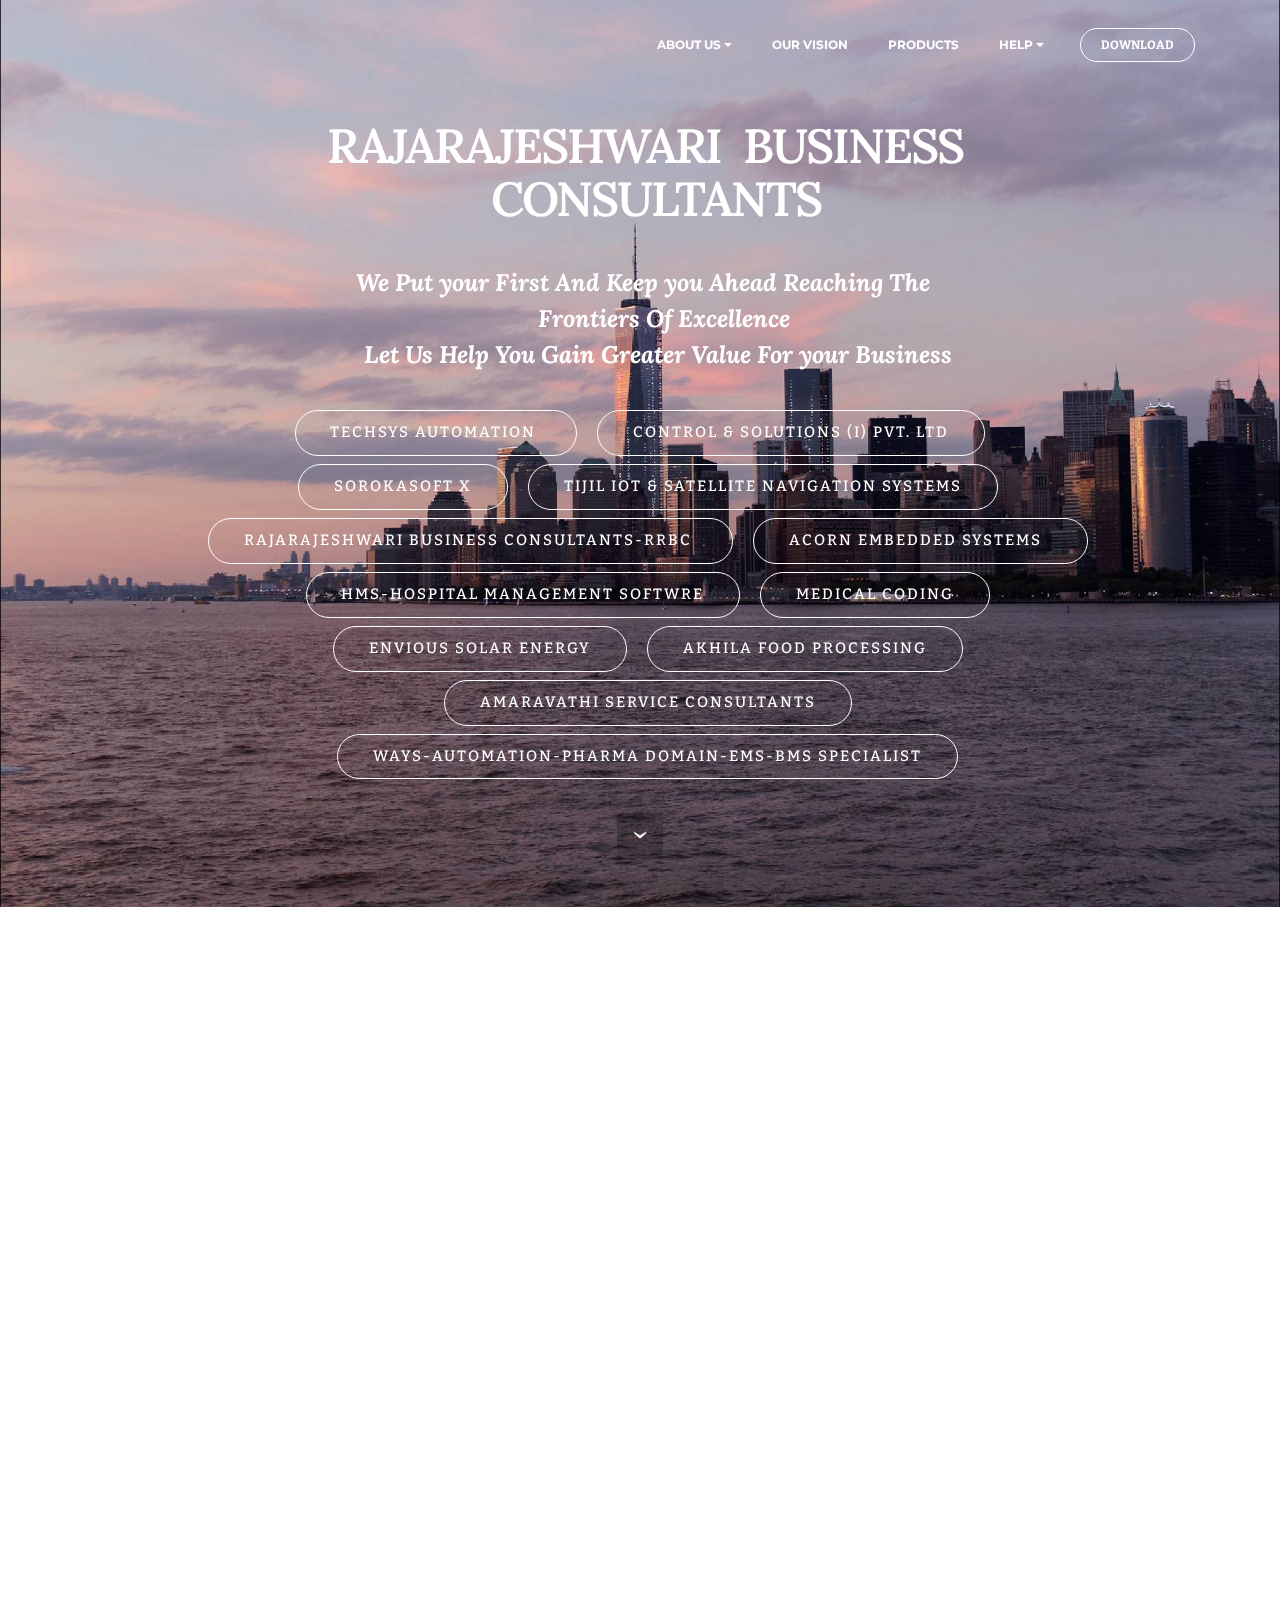
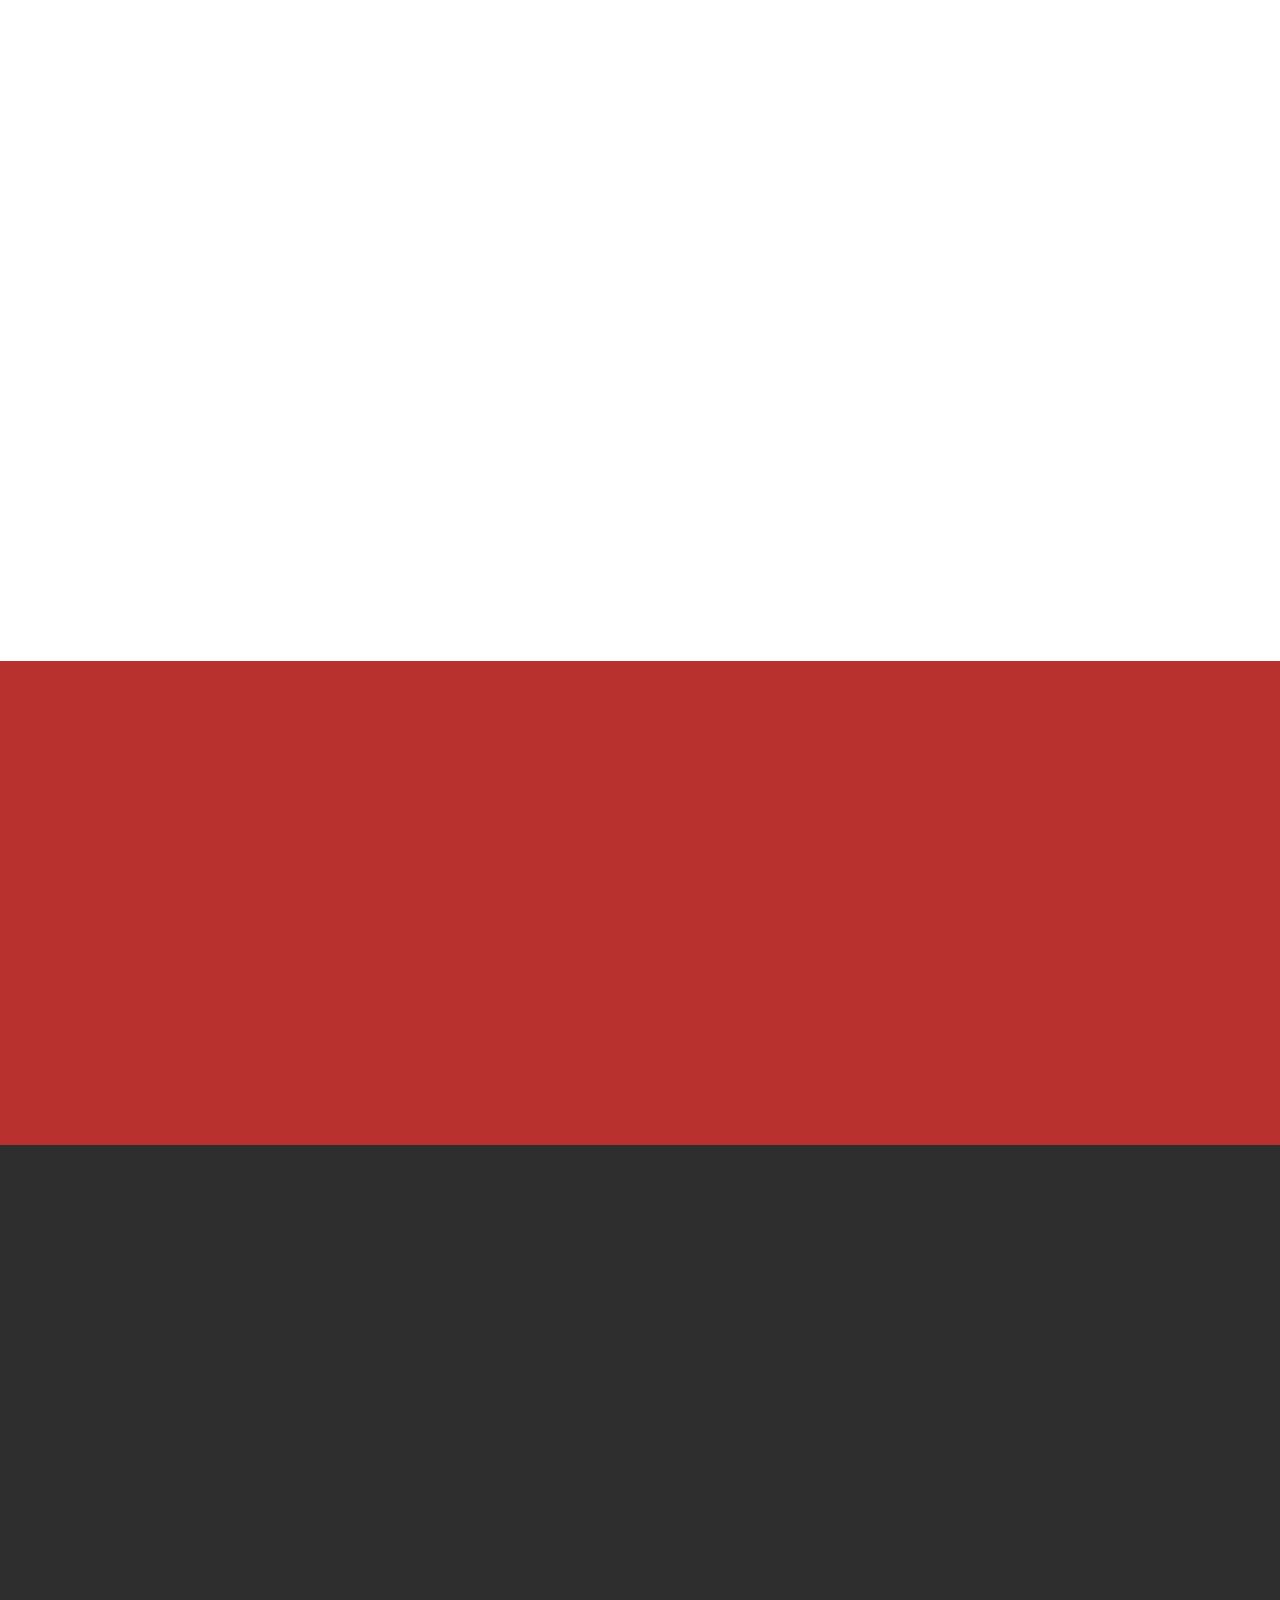
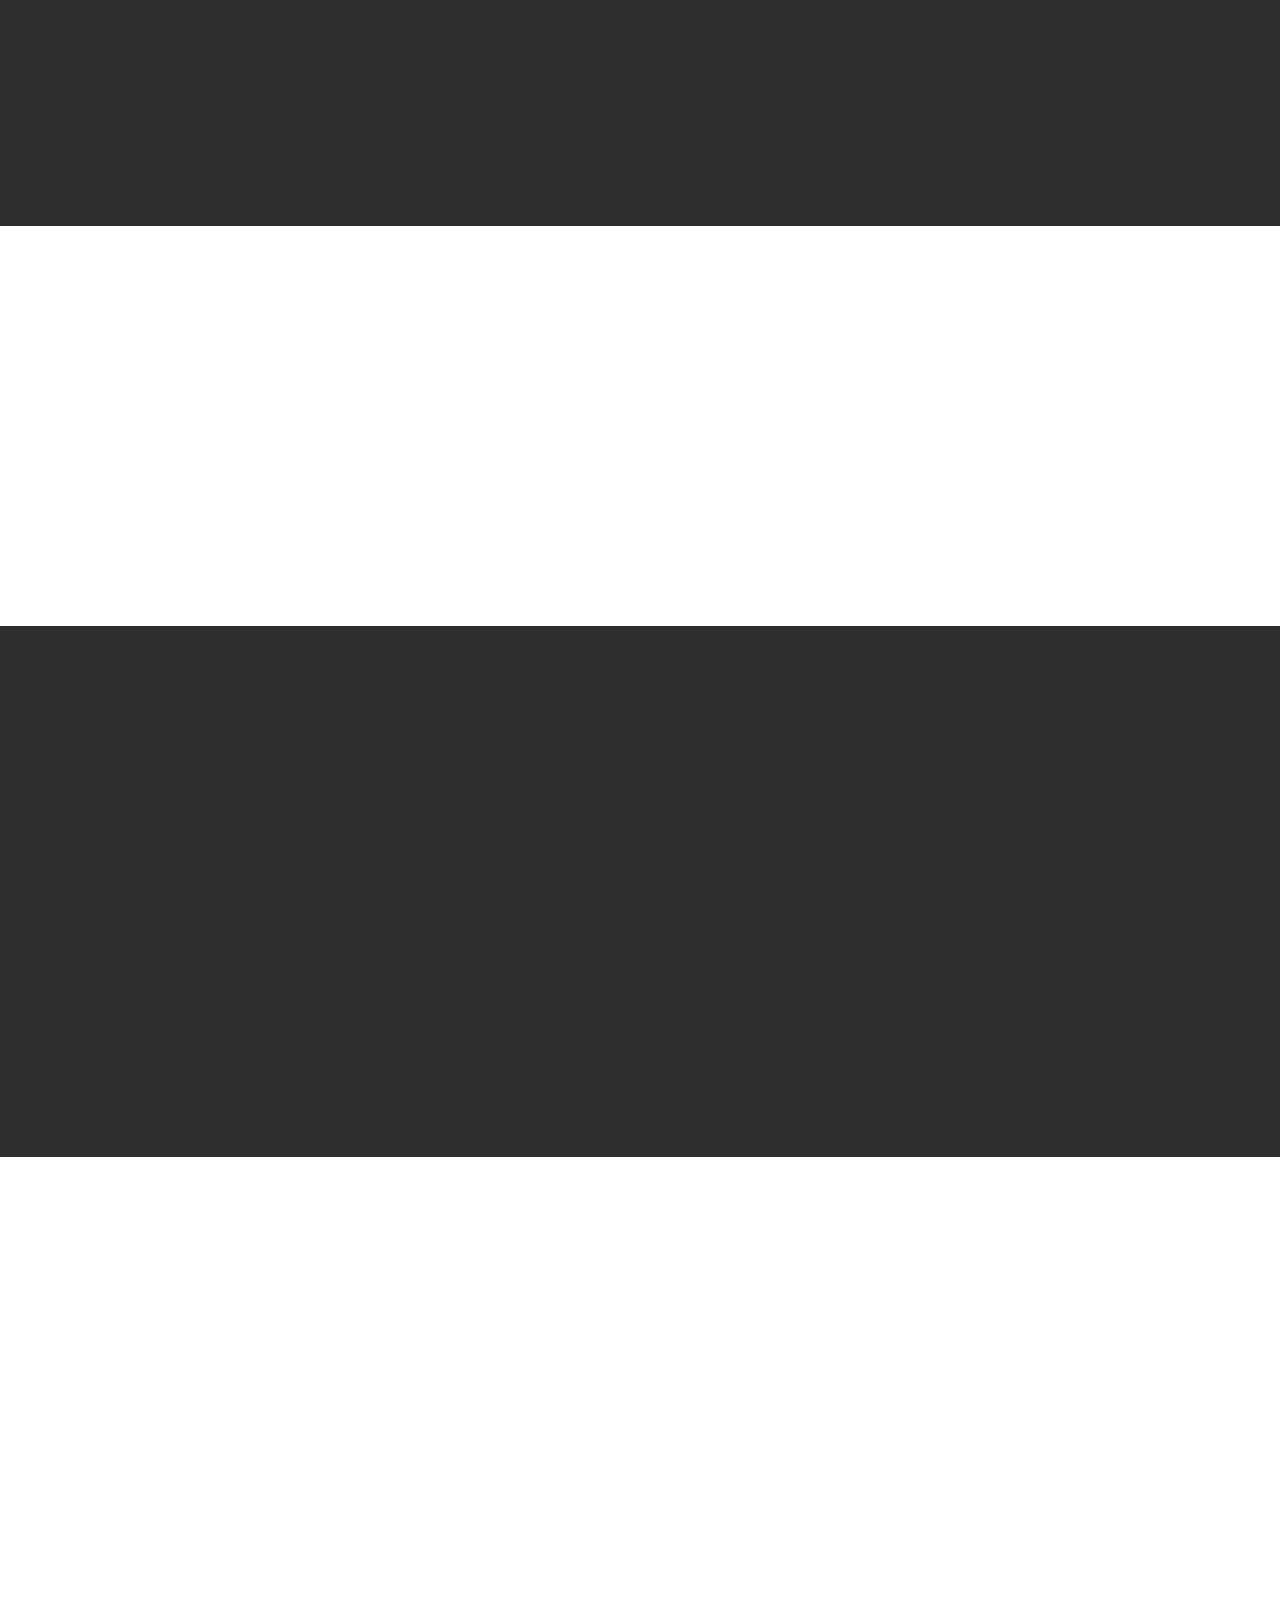
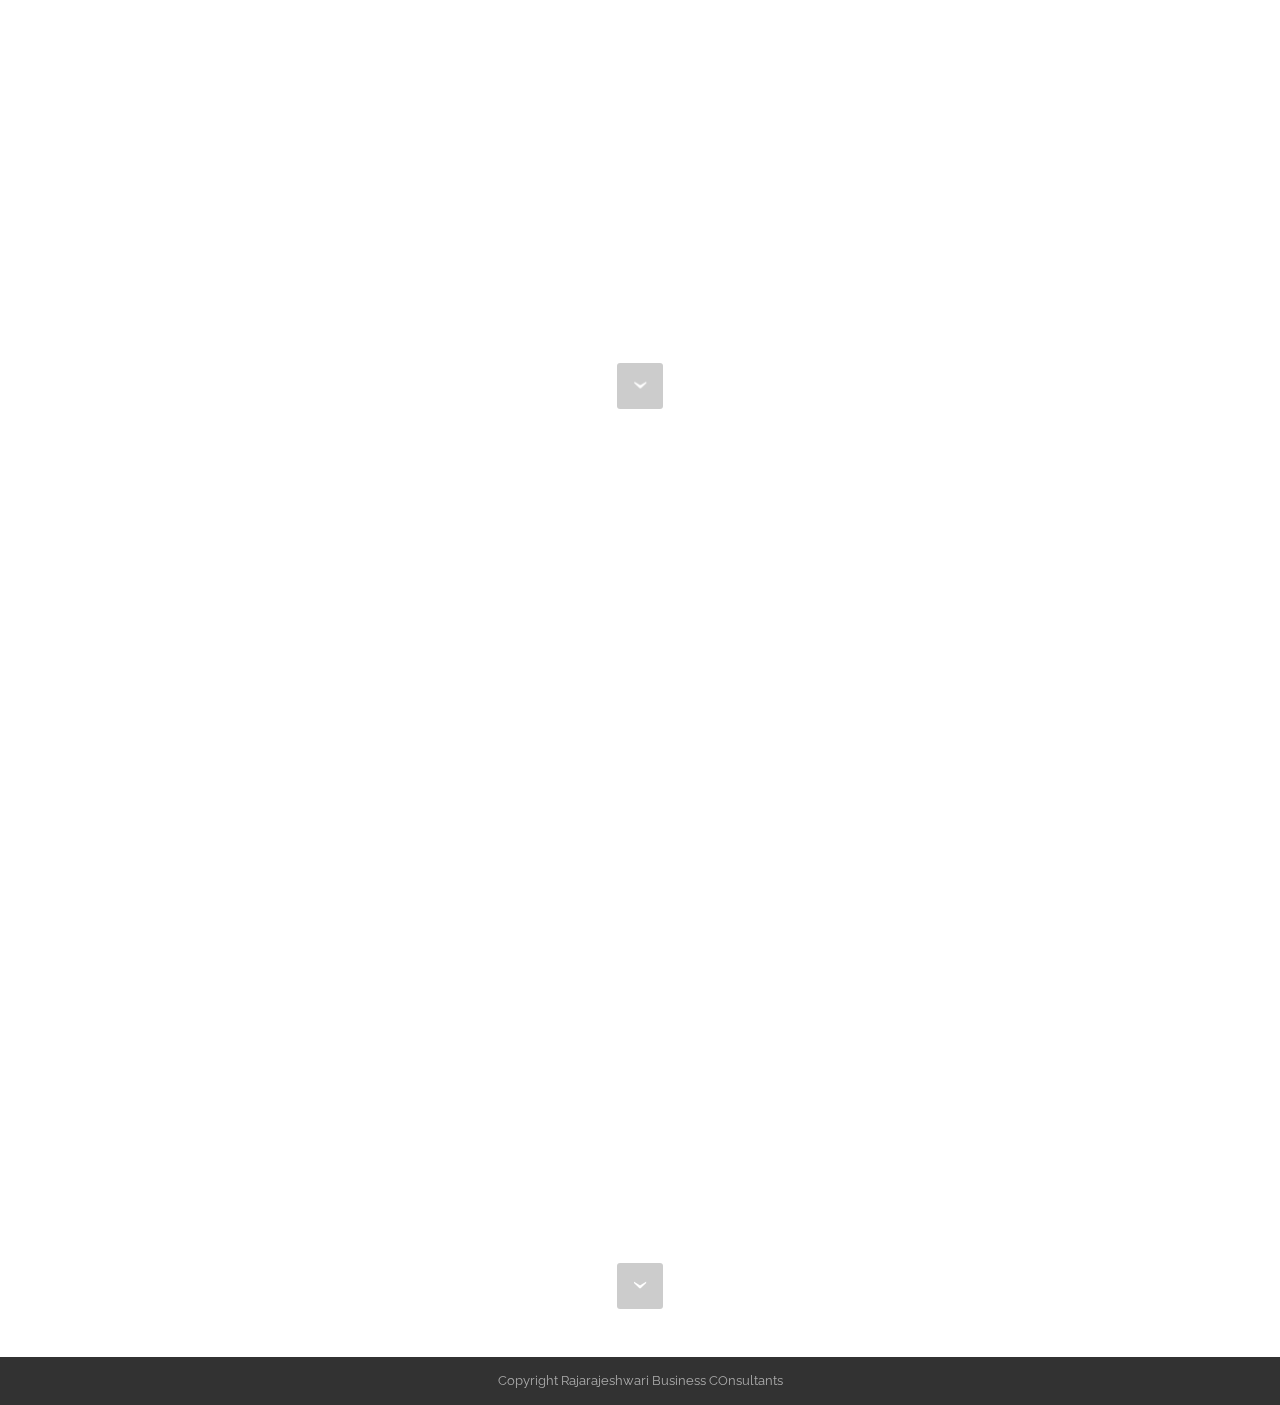
==== index.html @ 105529f9 "create github pages" ====
<!DOCTYPE html>
<html>
<head>
  <!-- Site made with Mobirise Website Builder v3.12.1, https://mobirise.com -->
  <meta charset="UTF-8">
  <meta http-equiv="X-UA-Compatible" content="IE=edge">
  <meta name="generator" content="Mobirise v3.12.1, mobirise.com">
  <meta name="viewport" content="width=device-width, initial-scale=1">
  <link rel="shortcut icon" href="assets/images/create-thumb1111-128x89.png" type="image/x-icon">
  <meta name="description" content="">
  
  <link rel="stylesheet" href="https://fonts.googleapis.com/css?family=Lora:400,700,400italic,700italic&amp;subset=latin">
  <link rel="stylesheet" href="https://fonts.googleapis.com/css?family=Montserrat:400,700">
  <link rel="stylesheet" href="https://fonts.googleapis.com/css?family=Raleway:100,100i,200,200i,300,300i,400,400i,500,500i,600,600i,700,700i,800,800i,900,900i">
  <link rel="stylesheet" href="assets/bootstrap-material-design-font/css/material.css">
  <link rel="stylesheet" href="assets/et-line-font-plugin/style.css">
  <link rel="stylesheet" href="assets/tether/tether.min.css">
  <link rel="stylesheet" href="assets/bootstrap/css/bootstrap.min.css">
  <link rel="stylesheet" href="assets/animate.css/animate.min.css">
  <link rel="stylesheet" href="assets/dropdown/css/style.css">
  <link rel="stylesheet" href="assets/theme/css/style.css">
  <link rel="stylesheet" href="assets/theme/css/style-rtl.css">
  <link rel="stylesheet" href="assets/mobirise/css/mbr-additional.css" type="text/css">
  
  
  
</head>
<body class="rtl">
<section id="menu-29">

    <nav class="navbar navbar-dropdown bg-color transparent navbar-fixed-top">
        <div class="container">

            <div class="mbr-table">
                
                <div class="mbr-table-cell">

                    <button class="navbar-toggler pull-xs-right hidden-md-up" type="button" data-toggle="collapse" data-target="#exCollapsingNavbar">
                        <div class="hamburger-icon"></div>
                    </button>

                    <ul class="nav-dropdown collapse pull-xs-right nav navbar-nav navbar-toggleable-sm" id="exCollapsingNavbar"><li class="nav-item"><a class="nav-link link" href="https://mobirise.com/"></a></li><li class="nav-item dropdown"><a class="nav-link link dropdown-toggle" data-toggle="dropdown-submenu" href="http://rrhrbc.blogspot.in/" aria-expanded="false">ABOUT US</a><div class="dropdown-menu"><a class="dropdown-item" href="http://rrhrbc.blogspot.in/" target="_blank">ABOUT US</a><div class="dropdown"><a class="dropdown-item dropdown-toggle" data-toggle="dropdown-submenu" href="https://mobirise.com/" aria-expanded="false">SERVICES</a><div class="dropdown-menu dropdown-submenu"><a class="dropdown-item" href="http://rrhrbc.blogspot.in/p/embedded-computing.html" target="_blank">SERVICE AND SUPPORT</a></div></div><a class="dropdown-item" href="https://sites.google.com/a/sorokasoft.com/home-page/projects" target="_blank">PROJECTS</a></div></li><li class="nav-item"><a class="nav-link link" href="http://rrhrbc.blogspot.in/p/about-us.html" aria-expanded="false" target="_blank">OUR VISION</a></li><li class="nav-item"><a class="nav-link link" href="http://rrhrbc.blogspot.in/p/products.html" aria-expanded="false" target="_blank">PRODUCTS</a></li><li class="nav-item dropdown"><a class="nav-link link dropdown-toggle" data-toggle="dropdown-submenu" href="https://mobirise.com/" aria-expanded="false">HELP</a><div class="dropdown-menu"><a class="dropdown-item" href="http://rrhrbc.blogspot.in/p/contact-us.html" target="_blank">Contact us</a></div></li><li class="nav-item nav-btn"><a class="nav-link btn btn-white btn-white-outline" href="https://sites.google.com/a/sorokasoft.com/home-page/downloads">DOWNLOAD</a></li></ul>
                    <button hidden="" class="navbar-toggler navbar-close" type="button" data-toggle="collapse" data-target="#exCollapsingNavbar">
                        <div class="close-icon"></div>
                    </button>

                </div>
            </div>

        </div>
    </nav>

</section>

<section class="engine"><a rel="external" href="https://mobirise.com">Mobirise Website Maker</a></section><section class="mbr-section mbr-section-hero mbr-section-full mbr-parallax-background mbr-section-with-arrow" id="header1-2d" style="background-image: url(assets/images/mbr-1-2000x1498.jpg);">

    <div class="mbr-overlay" style="opacity: 0; background-color: rgb(71, 85, 119);"></div>

    <div class="mbr-table-cell">

        <div class="container">
            <div class="row">
                <div class="mbr-section col-md-10 col-md-offset-1 text-xs-center">

                    <h1 class="mbr-section-title display-1">RAJARAJESHWARI &nbsp;BUSINESS&nbsp;<br>CONSULTANTS &nbsp;&nbsp;</h1>
                    <p class="mbr-section-lead lead"><br><span style="font-size: 1.5rem; line-height: 1.5;"><strong>We Put your First And Keep you Ahead Reaching The</strong>&nbsp;</span><br><span style="font-size: 1.5rem; line-height: 1.5;"><strong>Frontiers Of Excellence</strong> &nbsp; &nbsp; &nbsp; &nbsp;</span><span style="font-size: 1.5rem; line-height: 1.5;"><br></span><span style="font-size: 1.5rem; line-height: 1.5;"><strong>&nbsp; &nbsp;Let Us Help You Gain Greater Value For your Business &nbsp; &nbsp; &nbsp; &nbsp;&nbsp;</strong></span><br></p>
                    <div class="mbr-section-btn">  <a class="btn btn-lg btn-white-outline btn-white" href="http://techsysautomationpltd.com " target="_blank">&nbsp;TECHSYS AUTOMATION</a> <a class="btn btn-lg btn-white-outline btn-white" href="http://csil.co.in/" target="_blank">CONTROL &amp; SOLUTIONS (I) PVT. LTD</a> <a class="btn btn-lg btn-white-outline btn-white" href="http://sorokasoft.com/transformed/" target="_blank">SOROKASOFT X</a>  <a class="btn btn-lg btn-white-outline btn-white" href="https://sites.google.com/view/tisns" target="_blank">TIJIL IOT &amp; SATELLITE NAVIGATION SYSTEMS</a>  <a class="btn btn-lg btn-white-outline btn-white" href="http://rrhrbc.blogspot.in/" target="_blank">&nbsp;RAJARAJESHWARI BUSINESS CONSULTANTS-RRBC</a> <a class="btn btn-lg btn-white-outline btn-white" href="https://acornembeddedsystems.com" target="_blank">&nbsp; ACORN EMBEDDED SYSTEMS</a>  <a class="btn btn-lg btn-white-outline btn-white" href="https://http://tijilhms.xyz/hospital/login1.php" target="_blank">HMS-HOSPITAL MANAGEMENT SOFTWRE</a> <a class="btn btn-lg btn-white-outline btn-white" href="http://www.enviousenergy.com/" target="_blank">MEDICAL CODING</a> <a class="btn btn-lg btn-white-outline btn-white" href="http://www.enviousenergy.com/" target="_blank">ENVIOUS SOLAR ENERGY</a>  <a class="btn btn-lg btn-white-outline btn-white" href="https://sites.google.com/view/akhilamangoprocessing/" target="_blank">AKHILA FOOD PROCESSING</a> <a class="btn btn-lg btn-white-outline btn-white" href="https://prashantg85.github.io/tijil/" target="_blank">AMARAVATHI SERVICE CONSULTANTS</a> <a class="btn btn-lg btn-white-outline btn-white" href="http://www.ways-automation.com/home.html" target="_blank">WAYS-AUTOMATION-PHARMA DOMAIN-EMS-BMS SPECIALIST</a>    </div>
                </div>
            </div>
        </div>
    </div>

    <div class="mbr-arrow mbr-arrow-floating" aria-hidden="true"><a href="#features3-7"><i class="mbr-arrow-icon"></i></a></div>

</section>

<section class="mbr-cards mbr-section mbr-section-nopadding" id="features3-7" style="background-color: rgb(255, 255, 255);">

    

    <div class="mbr-cards-row row">
        <div class="mbr-cards-col col-xs-12 col-lg-3" style="padding-top: 80px; padding-bottom: 80px;">
            <div class="container">
              <div class="card cart-block">
                  <div class="card-img"><a href="http://rrhrbc.blogspot.in/p/products.html" target="_blank"><img src="assets/images/download-600x399.jpg" class="card-img-top"></a></div>
                  <div class="card-block">
                    <h4 class="card-title"></h4>
                    <h5 class="card-subtitle"><span style="font-style: normal;"><strong>Embedded Systems</strong></span></h5>
                    <p class="card-text">We an Engineering House that has been formed to provide complete solutions for Automation, Electrical and Instrumentation requirements of the various industries. We have strong experienced team in Engineering, Design and Implementation of Electrical, Automation and Software Applications.Our core activities are Turnkey Projects of Automation, Electrical and SCADA Software Development.</p>
                    <div class="card-btn"><a href="http://acornembeddedsystems.com" class="btn btn-primary" target="_blank">MORE</a></div>
                    </div>
                </div>
            </div>
        </div>
        <div class="mbr-cards-col col-xs-12 col-lg-3" style="padding-top: 80px; padding-bottom: 80px;">
            <div class="container">
                <div class="card cart-block">
                    <div class="card-img"><img src="assets/images/quality-assurance-600x400.jpg" class="card-img-top"></div>
                    <div class="card-block">
                        <h4 class="card-title">Defence Quality Service</h4>
                        <h5 class="card-subtitle">.</h5>
                        <p class="card-text"><span style="font-size: 1rem; line-height: 1.5;">Our Platform offers full system engineering solutions covering Mechanical, Electro-Mechanical, Optics, Electrical, Electronics (Analog, Digital, Embedded, RF, Microwave, Antenna . &nbsp;Our concept of combining a comprehensive selection of leading embedded computer products with an extensive experience in HW/SW design and development makes us a unique player in the marketSystems), Software, </span><br><span style="font-size: 1rem; line-height: 1.5;">IT Systems.</span><br></p>
                        <div class="card-btn"><a href="http://sorokasoft.com/transformed/#" class="btn btn-primary" target="_blank">MORE</a></div>
                    </div>
                </div>
            </div>
        </div>
        <div class="mbr-cards-col col-xs-12 col-lg-3" style="padding-top: 80px; padding-bottom: 80px;">
            <div class="container">
                <div class="card cart-block">
                    <div class="card-img"><img src="assets/images/embedded-600x436.jpg" class="card-img-top"></div>
                    <div class="card-block">
                        <h4 class="card-title">Electronic Warfare Systems</h4>
                        <h5 class="card-subtitle"></h5>
                        <p class="card-text">we handle Electronic System Hardware &amp; Software Design for Automation Applications. We offer software &amp; hardware solutions for Industrial, Scientific, Defence, Electronic Warfare (EW), Automatic Test Equipment (ATE), Test / Process Automation Sectors. Our Professional Staff is always at your service. We believe in constant improvement and enhancement of our services to better serve our clients. Leverage our On-Demand Support and flexible Maintenance Support Services</p>
                        <div class="card-btn"><a href="https://rrbconline.in" class="btn btn-primary">MORE</a></div>
                    </div>
                </div>
            </div>
        </div>
        <div class="mbr-cards-col col-xs-12 col-lg-3" style="padding-top: 80px; padding-bottom: 80px;">
            <div class="container">
                <div class="card cart-block">
                    <div class="card-img"><img src="assets/images/automation-600x399.jpg" class="card-img-top"></div>
                    <div class="card-block">
                        <h4 class="card-title">Industrial Automation Systems</h4>
                        <h5 class="card-subtitle"></h5>
                        <p class="card-text">strategic alliance with SIEMENS Ltd. for more than a decade and operates as an &nbsp; “Authorized System Integrator of Siemens"&nbsp;<br>focusing on business related to automation in engineering and process industries, reconditioning and retrofitting of all kind of PLC/DCS based Plant and Process Automation control system. PLC based Intelligent Motor control centers using SIMOCODE-Pro. AC and DC Drive Panels. Conversion of OLD (S5) PLC system.<br></p>
                        <div class="card-btn"><a href="http://www.techsysautomationpltd.com/" class="btn btn-primary" target="_blank">MORE</a></div>
                    </div>
                </div>
            </div>
        </div>
        
        
    </div>
</section>

<section class="mbr-section" id="form1-e" style="background-color: rgb(255, 255, 255); padding-top: 0px; padding-bottom: 0px;">
    
    <div class="mbr-section mbr-section__container mbr-section__container--middle">
        <div class="container">
            <div class="row">
                <div class="col-xs-12 text-xs-center">
                    <h3 class="mbr-section-title display-2">CONTACT FORM</h3>
                    <small class="mbr-section-subtitle">Shape your future web project with sharp desigand refine coded functions.</small>
                </div>
            </div>
        </div>
    </div>
    <div class="mbr-section mbr-section-nopadding">
        <div class="container">
            <div class="row">
                <div class="col-xs-12 col-lg-10 col-lg-offset-1" data-form-type="formoid">


                    <div data-form-alert="true">
                        <div hidden="" data-form-alert-success="true" class="alert alert-form alert-success text-xs-center">Thanks for filling out form!</div>
                    </div>


                    <form action="https://mobirise.com/" method="post" data-form-title="CONTACT FORM">

                        <input type="hidden" value="ccxPzcY4QTXLHZvX4FVwvQZf5ZcjS67+m4nCDp+9mFg3VTmuFiokuPk67rUKM7DVHRLbD8Gu0oH/jXNX5gLb4Ug+zvet8FDByHf9qtkGEjVn+5qNBiGhL3qvdDX1oqZI" data-form-email="true">

                        <div class="row row-sm-offset">

                            <div class="col-xs-12 col-md-4">
                                <div class="form-group">
                                    <label class="form-control-label" for="form1-e-name">Name<span class="form-asterisk">*</span></label>
                                    <input type="text" class="form-control" name="name" required="" data-form-field="Name" id="form1-e-name">
                                </div>
                            </div>

                            <div class="col-xs-12 col-md-4">
                                <div class="form-group">
                                    <label class="form-control-label" for="form1-e-email">Email<span class="form-asterisk">*</span></label>
                                    <input type="email" class="form-control" name="email" required="" data-form-field="Email" id="form1-e-email">
                                </div>
                            </div>

                            <div class="col-xs-12 col-md-4">
                                <div class="form-group">
                                    <label class="form-control-label" for="form1-e-phone">Phone</label>
                                    <input type="tel" class="form-control" name="phone" data-form-field="Phone" id="form1-e-phone">
                                </div>
                            </div>

                        </div>

                        <div class="form-group">
                            <label class="form-control-label" for="form1-e-message">Message</label>
                            <textarea class="form-control" name="message" rows="7" data-form-field="Message" id="form1-e-message"></textarea>
                        </div>

                        <div><button type="submit" class="btn btn-primary">CONTACT US</button></div>

                    </form>
                </div>
            </div>
        </div>
    </div>
</section>

<section class="mbr-footer mbr-section mbr-section-md-padding" id="contacts3-f" style="background-color: rgb(184, 49, 47); padding-top: 30px; padding-bottom: 30px;">


    <div class="row">
    
            <div class="mbr-company col-xs-12 col-md-6 col-lg-3">

                <div class="mbr-company card">
                    <div><img src="assets/images/create-thumb1111-265x185.png" class="card-img-top"></div>
                    <div class="card-block">
                        <p class="card-text">.</p>
                    </div>
                    <ul class="list-group list-group-flush">
                        <li class="list-group-item">
                            <span class="list-group-icon"><span class="etl-icon icon-phone mbr-iconfont-company-contacts3"></span></span>
                            <span class="list-group-text">+91- 8885583926</span>
                        </li>
                        <li class="list-group-item">
                            <span class="list-group-icon"><span class="etl-icon icon-map-pin mbr-iconfont-company-contacts3"></span></span>
                            <span class="list-group-text">Empowerment Society for Skills Enhancement (ESSENCE)Hyderabad Chapter&nbsp;LSPC Mansion<br>3-201, HIG, HUDA,<br>Mayuri Nagar,Miyapur,<br>Hyderabad - 500 049, Telangana, India</span>
                        </li>
                        <li class="list-group-item active">
                            <span class="list-group-icon"><span class="etl-icon icon-envelope mbr-iconfont-company-contacts3"></span></span>
                            <span class="list-group-text"><p><a href="http://" class="text-white">mktg.rrbc@gmail.com</a></p></span>
                        </li>
                    </ul>
                </div>

            </div>
            <div class="mbr-footer-content col-xs-12 col-md-6 col-lg-3">
                <h4>Categories</h4>
                <ul><li><a class="text-white" href="#">Business</a></li><li><a class="text-white" href="#">Design</a></li><li><a class="text-white" href="#">Defen</a>ce</li><li>Science</li><li>Quality Sevice</li><li>Software</li><li>Research and Development</li></ul>
            </div>
            <div class="mbr-footer-content col-xs-12 col-md-6 col-lg-3">
                <p><strong>Contacts</strong><br>Email: mktg.rrbc@gmail..com<br>Phone: +91-8885583926<br><br><span style="font-size: 0.875rem; line-height: 1.5;">&nbsp;</span><br></p>
            </div>
            <div class="col-xs-12 col-md-6 col-lg-3" data-form-type="formoid">

                <div data-form-alert="true">
                    <div hidden="" data-form-alert-success="true">Thanks for filling out form!</div>
                </div>

                <form action="https://mobirise.com/" method="post" data-form-title="MESSAGE">

                    <input type="hidden" value="sgO2j2Z7664c5RTPt4kzcnAI3kkoN3/JCKJImNJtTAspW2rfU2PskwqnOy+a/I+fMGwP+gmJhD+oAlWbN0TGYkqIHYzcY2xAJn05lOmeSCteJbpzK4nddHHiUw77cDrf" data-form-email="true">

                    

                    <div class="form-group">
                        <label class="form-control-label" for="contacts3-f-email">Email<span class="form-asterisk">*</span></label>
                        <input type="email" class="form-control input-sm input-inverse" name="email" required="" data-form-field="Email" id="contacts3-f-email">
                    </div>

                    

                    <div class="form-group">
                        <label class="form-control-label" for="contacts3-f-message">Message</label>
                        <textarea class="form-control input-sm input-inverse" name="message" data-form-field="Message" rows="5" id="contacts3-f-message"></textarea>
                    </div>

                    <div><button type="submit" class="btn btn-sm btn-black">Contact us</button></div>

                </form>

            </div>
        </div>
</section>

<section class="mbr-section mbr-section-md-padding mbr-footer footer2" id="contacts2-i" style="background-color: rgb(46, 46, 46); padding-top: 30px; padding-bottom: 30px;">
    
    <div class="container">
        <div class="row">
            <div class="mbr-footer-content col-xs-12 col-md-3">
                <p><strong>Address</strong><br>LSPC Mansion, Mayuri Nagar, Miyapur, <br>Hyderabad, Telangana 500049, India<strong>Contacts</strong><strong><br></strong><br>
Email: mktg.rrbc@gmail.com<br>
Phone: 8885583926</p>
            </div>
            <div class="mbr-footer-content col-xs-12 col-md-3"><p class="mbr-contacts__text"><strong>Links</strong></p><ul><li><strong><a href="http://rrhrbc.blogspot.in/" target="_blank">RAJARAJESHWARI BUSINESS CONSULTANTS</a><a class="text-white" href="https://mobirise.com/"></a></strong></li><li><strong><a href="https://sites.google.com/a/sorokasoft.com/home-page/projects" target="_blank">SOROKASOFT </a><a class="text-white" href="https://mobirise.com/mobirise-free-win.zip"></a></strong></li><li><a href="http://sorokasoft.com/transformed/#"><strong>SOROKASOFT X</strong></a><a class="text-white" href="https://mobirise.com/mobirise-free-mac.zip"></a></li></ul></div>
            <div class="col-xs-12 col-md-6">
                <div class="mbr-map"><iframe frameborder="0" style="border:0" src="https://www.google.com/maps/embed/v1/place?key=AIzaSyA0Dx_boXQiwvdz8sJHoYeZNVTdoWONYkU&amp;q=place_id:ChIJEQLZ3AWSyzsRpFrg2ydnlIQ" allowfullscreen=""></iframe></div>
            </div>
        </div>
    </div>
</section>

<section class="mbr-section mbr-section-md-padding mbr-footer footer1" id="contacts1-j" style="background-color: rgb(46, 46, 46); padding-top: 30px; padding-bottom: 30px;">
    
    <div class="container">
        <div class="row">
            <div class="mbr-footer-content col-xs-12 col-md-3">
                <div><img src="assets/images/coat-128x202.png"></div>
            </div>
            <div class="mbr-footer-content col-xs-12 col-md-3">
                <p><strong>Address</strong><br>Acorn Embedded Systems Private Limited<br>LSPC Mansion<br>3-201, HIG,<br>HUDA, Mayuri Nagar<br>Lane Opp. Lakshmi SBI Homes,<br>Miyapur, Near Nizampet,<br>Hyderabad<br>Telangana State<br>INDIA<br></p>
            </div>
            <div class="mbr-footer-content col-xs-12 col-md-3">
                <p><strong>Contacts</strong><br><strong><br></strong>prashant_g.rrbc@sorokasoft.com<br>91-8885583926+<br></p>
            </div>
            <div class="mbr-footer-content col-xs-12 col-md-3">
                <p><strong>Links</strong><br>Acorn Embedded Systems</p>
            </div>

        </div>
    </div>
</section>

<section class="mbr-section mbr-section-nopadding" id="map1-k">
    <div class="mbr-map"><iframe frameborder="0" style="border:0" src="https://www.google.com/maps/embed/v1/place?key=AIzaSyA0Dx_boXQiwvdz8sJHoYeZNVTdoWONYkU&amp;q=place_id:ChIJEQLZ3AWSyzsRpFrg2ydnlIQ" allowfullscreen=""></iframe></div>
</section>

<section class="mbr-section" id="form2-l" style="background-color: rgb(46, 46, 46); padding-top: 40px; padding-bottom: 40px;">
        <div class="mbr-section mbr-section__container mbr-section__container--middle">
        <div class="container">
            <div class="row">
                <div class="col-xs-12 text-xs-center">
                    <h3 class="mbr-section-title display-2">SUBSCRIBE FORM</h3>
                    <small class="mbr-section-subtitle">&nbsp;Dear Sir/Mam, Greetings From Nain Enterprises. We are writing to introduce our company Rajarajeshwari Business Consultants &nbsp;&amp; establish a business relationship with you and your organization. We i one of the emerging firms which deals in various sectors like Consulting, Designing, Trading. As a Consultant, we act as a gateway to provide a wide range of recruitment and selection services to companies, committed to Performance, Quality, and Results. We as recruitment consultants cater to their specific needs of various Industries. Finance Accounting Healthcare Engineering Marketing and Sales Leadership etc, Why Us: · Because “We listen, understand, question, visualize, research, and commit together to deliver quality on time.” Understand client needs Swiftly find matching talent Focus on quality Strong, long-term relationships Speed of delivery We not only provide recruitment consultancy service to our clients but help them to get human assets. We do hope that this information will help you gain a clear idea of what we can offer and that we can become a recognized agent for your organization. We look forward to hearing from you and if you require any more information from us please do not hesitate to contact us. Thanks &amp; Regards &nbsp; &nbsp; &nbsp; &nbsp;Subscribe to our Newsletter</small>
                </div>
            </div>
        </div>
    </div>
    <div class="mbr-section mbr-section-nopadding">
        <div class="container">
            <div class="row">
                <div class="col-xs-12 col-lg-10 col-lg-offset-1" data-form-type="formoid">
                    <div data-form-alert="true"><div hidden="" data-form-alert-success="true">Thanks for filling out form!</div></div>
                    <form class="mbr-form" action="https://mobirise.com/" method="post" data-form-title="SUBSCRIBE FORM">
                        <input type="hidden" value="3Yg0YlsFS4WVXpbmDmmGBT4IT/qxeW+hf37HpszF3FaIhQ9/MjK33Q64OY1bYP3fjBB8GKY25V4tDCoXo62AAKZoT8nVxNQPno0KCjrip5T+yXxwJGqz0VTEj75ta5jO" data-form-email="true">
                        <div class="mbr-subscribe mbr-subscribe-dark input-group">
                            <input type="email" class="form-control" name="email" required="" data-form-field="Email" placeholder="Enter Your Email Address..." id="form2-l-email">
                            <span class="input-group-btn"><button type="submit" class="btn btn-primary">SUBSCRIBE</button></span>
                        </div>
                    </form>
                </div>
            </div>
        </div>
    </div>
</section>

<section class="mbr-section mbr-section-hero mbr-section-full mbr-parallax-background mbr-section-with-arrow" id="header1-2b" style="background-image: url(assets/images/mbr-2000x736.jpg);">

    

    <div class="mbr-table-cell">

        <div class="container">
            <div class="row">
                <div class="mbr-section col-md-10 col-md-offset-1 text-xs-center">

                    <h1 class="mbr-section-title display-1"></h1>
                    <p class="mbr-section-lead lead"><span style="font-size: 1.5rem; line-height: 1.5;">RAJARAJESHWARI BUSINESS CONSULTANTS</span><br><span style="font-size: 1.5rem; line-height: 1.5;">We Put your First And Keep you Ahead Reaching The Frontiers Of Excellence&nbsp;</span><br>Let Us Help You Gain Greater Value For your Business<br></p>
                    <div class="mbr-section-btn">  <a class="btn btn-lg btn-warning-outline btn-warning" href="http://sorokasoft.com/transformed/" target="_blank">SOROKASOFT X</a> <a class="btn btn-lg btn-warning-outline btn-warning" href="http://rrhrbc.blogspot.in/" target="_blank">&nbsp; RRBC &nbsp;</a> <a class="btn btn-lg btn-warning-outline btn-warning" href="http://http://www.acornembeddedsystems.com/" target="_blank">ACORN &nbsp;</a> <a class="btn btn-lg btn-warning-outline btn-warning" href="http://www.techsysautomationpltd.com/" target="_blank">TECHSY</a> <a class="btn btn-lg btn-warning-outline btn-warning" href="http://www.ways-automation.com/home.html" target="_blank">WAYS-AUTOMATION-PHARMA DOMAIN-EMS-BMS SPECIALIST</a> <a class="btn btn-lg btn-warning-outline btn-warning" href="http://essencesociety-org.webnode.com/" target="_blank">ESSENCE</a> <a class="btn btn-lg btn-warning-outline btn-warning" href="http://www.enviousenergy.com/" target="_blank">ENVIOUS SOLAR</a> <a class="btn btn-lg btn-warning-outline btn-warning" href="https://www.scribd.com/document/368109336/Tijil-Hms-Lh" target="_blank">HMS HOSPITAL MANAGEMENT SERVICE SOFTWARE</a>  </div>
                </div>
            </div>
        </div>
    </div>

    <div class="mbr-arrow mbr-arrow-floating" aria-hidden="true"><a href="#header1-2g"><i class="mbr-arrow-icon"></i></a></div>

</section>

<section class="mbr-section mbr-section-hero mbr-section-full mbr-parallax-background mbr-section-with-arrow" id="header1-2g" style="background-image: url(assets/images/mcguinty-handshake-2000x1500.jpg);">

    

    <div class="mbr-table-cell">

        <div class="container">
            <div class="row">
                <div class="mbr-section col-md-10 col-md-offset-1 text-xs-center">

                    <h1 class="mbr-section-title display-1"><span style="font-size: 4.39rem; line-height: 1.1; font-weight: normal;">RAJARAJESHWARI BUSINESS CONSULTANTS</span><br></h1>
                    <p class="mbr-section-lead lead">We Put your First And Keep you Ahead &nbsp; &nbsp;&nbsp;<br>Reaching The Frontiers Of Excellence        <br>&nbsp; &nbsp;Let Us Help You Gain Greater <br>Value For your Business&nbsp;<br><br></p>
                    <div class="mbr-section-btn"><a class="btn btn-lg btn-primary" href="https://mobirise.com">SOROKASOFT X</a> <a class="btn btn-lg btn-primary" href="http://www.ways-automation.com/home.html">WAYS-AUTOMATION-PHARMA DOMAIN-EMS-BMS SPECIALIST</a> <a class="btn btn-lg btn-white btn-white-outline" href="http://www.enviousenergy.com/">ENVIOUS SOLAR</a> <a class="btn btn-lg btn-white btn-white-outline" href="http://www.techsysautomationpltd.com/">TECHSYS AUTOMATION</a> <a class="btn btn-lg btn-white btn-white-outline" href="http://http://www.acornembeddedsystems.com/">ACORN</a> <a class="btn btn-lg btn-white btn-white-outline" href="http://rrhrbc.blogspot.in/">RRBC-RAJARAJESHWARI BUSINESS CONSULTANTS</a> <a class="btn btn-lg btn-white btn-white-outline" href="http://essencesociety-org.webnode.com/">ESSENCE</a> <a class="btn btn-lg btn-white btn-white-outline" href="https://www.scribd.com/document/368109336/Tijil-Hms-Lh">HMS-HOSPITAL MANAGEMENT SYSTEM SOFTWARE</a>  </div>
                </div>
            </div>
        </div>
    </div>

    <div class="mbr-arrow mbr-arrow-floating" aria-hidden="true"><a href="#next"><i class="mbr-arrow-icon"></i></a></div>

</section>

<footer class="mbr-small-footer mbr-section mbr-section-nopadding" id="footer1-h" style="background-color: rgb(50, 50, 50); padding-top: 0.875rem; padding-bottom: 0.875rem;">
    
    <div class="container">
        <p class="text-xs-center">Copyright Rajarajeshwari Business COnsultants</p>
    </div>
</footer>


  <script src="assets/web/assets/jquery/jquery.min.js"></script>
  <script src="assets/tether/tether.min.js"></script>
  <script src="assets/bootstrap/js/bootstrap.min.js"></script>
  <script src="assets/smooth-scroll/smooth-scroll.js"></script>
  <script src="assets/jarallax/jarallax.js"></script>
  <script src="assets/viewport-checker/jquery.viewportchecker.js"></script>
  <script src="assets/dropdown/js/script.min.js"></script>
  <script src="assets/touch-swipe/jquery.touch-swipe.min.js"></script>
  <script src="assets/theme/js/script.js"></script>
  <script src="assets/formoid/formoid.min.js"></script>
  
  
  <input name="animation" type="hidden">
   <div id="scrollToTop" class="scrollToTop mbr-arrow-up"><a style="text-align: center;"><i class="mbr-arrow-up-icon"></i></a></div>
  </body>
</html>
---- assets/bootstrap-material-design-font/css/material.css ----
@font-face {
  font-family: 'Material-Design-Icons';
  src: url('../fonts/Material-Design-Icons.eot?3ocs8m');
  src: url('../fonts/Material-Design-Icons.eot?#iefix3ocs8m') format('embedded-opentype'), url('../fonts/Material-Design-Icons.woff?3ocs8m') format('woff'), url('../fonts/Material-Design-Icons.ttf?3ocs8m') format('truetype'), url('../fonts/Material-Design-Icons.svg?3ocs8m#Material-Design-Icons') format('svg');
  font-weight: normal;
  font-style: normal;
}
[class^="mdi-"],
[class*="mdi-"] {
  speak: none;
  display: inline-block;
  font-style: normal;
  font-variant:normal;
  font-weight:normal;
  /*font-size:24px;*/
  line-height:1;
  font-family:'Material-Design-Icons' !important;
  text-rendering: auto;
  
  -webkit-font-smoothing: antialiased;
  -moz-osx-font-smoothing: grayscale;
  -webkit-transform: translate(0, 0);
      -ms-transform: translate(0, 0);
          transform: translate(0, 0);
}
[class^="mdi-"]:before,
[class*="mdi-"]:before {
  display: inline-block;
  speak: none;
  text-decoration: inherit;
}
[class^="mdi-"].pull-left,
[class*="mdi-"].pull-left {
  margin-right: .3em;
}
[class^="mdi-"].pull-right,
[class*="mdi-"].pull-right {
  margin-left: .3em;
}
[class^="mdi-"].mdi-lg:before,
[class*="mdi-"].mdi-lg:before,
[class^="mdi-"].mdi-lg:after,
[class*="mdi-"].mdi-lg:after {
  font-size: 1.33333333em;
  line-height: 0.75em;
  vertical-align: -15%;
}
[class^="mdi-"].mdi-2x:before,
[class*="mdi-"].mdi-2x:before,
[class^="mdi-"].mdi-2x:after,
[class*="mdi-"].mdi-2x:after {
  font-size: 2em;
}
[class^="mdi-"].mdi-3x:before,
[class*="mdi-"].mdi-3x:before,
[class^="mdi-"].mdi-3x:after,
[class*="mdi-"].mdi-3x:after {
  font-size: 3em;
}
[class^="mdi-"].mdi-4x:before,
[class*="mdi-"].mdi-4x:before,
[class^="mdi-"].mdi-4x:after,
[class*="mdi-"].mdi-4x:after {
  font-size: 4em;
}
[class^="mdi-"].mdi-5x:before,
[class*="mdi-"].mdi-5x:before,
[class^="mdi-"].mdi-5x:after,
[class*="mdi-"].mdi-5x:after {
  font-size: 5em;
}
[class^="mdi-device-signal-cellular-"]:after,
[class^="mdi-device-battery-"]:after,
[class^="mdi-device-battery-charging-"]:after,
[class^="mdi-device-signal-cellular-connected-no-internet-"]:after,
[class^="mdi-device-signal-wifi-"]:after,
[class^="mdi-device-signal-wifi-statusbar-not-connected"]:after,
.mdi-device-network-wifi:after {
  opacity: .3;
  position: absolute;
  left: 0;
  top: 0;
  z-index: 1;
  display: inline-block;
  speak: none;
  text-decoration: inherit;
}
[class^="mdi-device-signal-cellular-"]:after {
  content: "\e758";
}
[class^="mdi-device-battery-"]:after {
  content: "\e735";
}
[class^="mdi-device-battery-charging-"]:after {
  content: "\e733";
}
[class^="mdi-device-signal-cellular-connected-no-internet-"]:after {
  content: "\e75d";
}
[class^="mdi-device-signal-wifi-"]:after,
.mdi-device-network-wifi:after {
  content: "\e765";
}
[class^="mdi-device-signal-wifi-statusbasr-not-connected"]:after {
  content: "\e8f7";
}
.mdi-device-signal-cellular-off:after,
.mdi-device-signal-cellular-null:after,
.mdi-device-signal-cellular-no-sim:after,
.mdi-device-signal-wifi-off:after,
.mdi-device-signal-wifi-4-bar:after,
.mdi-device-signal-cellular-4-bar:after,
.mdi-device-battery-alert:after,
.mdi-device-signal-cellular-connected-no-internet-4-bar:after,
.mdi-device-battery-std:after,
.mdi-device-battery-full .mdi-device-battery-unknown:after {
  content: "";
}
.mdi-fw {
  width: 1.28571429em;
  text-align: center;
}
.mdi-ul {
  padding-left: 0;
  margin-left: 2.14285714em;
  list-style-type: none;
}
.mdi-ul > li {
  position: relative;
}
.mdi-li {
  position: absolute;
  left: -2.14285714em;
  width: 2.14285714em;
  top: 0.14285714em;
  text-align: center;
}
.mdi-li.mdi-lg {
  left: -1.85714286em;
}
.mdi-border {
  padding: .2em .25em .15em;
  border: solid 0.08em #eeeeee;
  border-radius: .1em;
}
.mdi-spin {
  -webkit-animation: mdi-spin 2s infinite linear;
  animation: mdi-spin 2s infinite linear;
  -webkit-transform-origin: 50% 50%;
  -ms-transform-origin: 50% 50%;
      transform-origin: 50% 50%;
}
.mdi-pulse {
  -webkit-animation: mdi-spin 1s steps(8) infinite;
  animation: mdi-spin 1s steps(8) infinite;
  -webkit-transform-origin: 50% 50%;
  -ms-transform-origin: 50% 50%;
      transform-origin: 50% 50%;
}
@-webkit-keyframes mdi-spin {
  0% {
    -webkit-transform: rotate(0deg);
    transform: rotate(0deg);
  }
  100% {
    -webkit-transform: rotate(359deg);
    transform: rotate(359deg);
  }
}
@keyframes mdi-spin {
  0% {
    -webkit-transform: rotate(0deg);
    transform: rotate(0deg);
  }
  100% {
    -webkit-transform: rotate(359deg);
    transform: rotate(359deg);
  }
}
.mdi-rotate-90 {
  filter: progid:DXImageTransform.Microsoft.BasicImage(rotation=1);
  -webkit-transform: rotate(90deg);
  -ms-transform: rotate(90deg);
  transform: rotate(90deg);
}
.mdi-rotate-180 {
  filter: progid:DXImageTransform.Microsoft.BasicImage(rotation=2);
  -webkit-transform: rotate(180deg);
  -ms-transform: rotate(180deg);
  transform: rotate(180deg);
}
.mdi-rotate-270 {
  filter: progid:DXImageTransform.Microsoft.BasicImage(rotation=3);
  -webkit-transform: rotate(270deg);
  -ms-transform: rotate(270deg);
  transform: rotate(270deg);
}
.mdi-flip-horizontal {
  filter: progid:DXImageTransform.Microsoft.BasicImage(rotation=0, mirror=1);
  -webkit-transform: scale(-1, 1);
  -ms-transform: scale(-1, 1);
  transform: scale(-1, 1);
}
.mdi-flip-vertical {
  filter: progid:DXImageTransform.Microsoft.BasicImage(rotation=2, mirror=1);
  -webkit-transform: scale(1, -1);
  -ms-transform: scale(1, -1);
  transform: scale(1, -1);
}
:root .mdi-rotate-90,
:root .mdi-rotate-180,
:root .mdi-rotate-270,
:root .mdi-flip-horizontal,
:root .mdi-flip-vertical {
  -webkit-filter: none;
          filter: none;
}
.mdi-stack {
  position: relative;
  display: inline-block;
  width: 2em;
  height: 2em;
  line-height: 2em;
  vertical-align: middle;
}
.mdi-stack-1x,
.mdi-stack-2x {
  position: absolute;
  left: 0;
  width: 100%;
  text-align: center;
}
.mdi-stack-1x {
  line-height: inherit;
}
.mdi-stack-2x {
  font-size: 2em;
}
.mdi-inverse {
  color: #ffffff;
}
/* Start Icons */
.mdi-action-3d-rotation:before {
  content: "\e600";
}
.mdi-action-accessibility:before {
  content: "\e601";
}
.mdi-action-account-balance-wallet:before {
  content: "\e602";
}
.mdi-action-account-balance:before {
  content: "\e603";
}
.mdi-action-account-box:before {
  content: "\e604";
}
.mdi-action-account-child:before {
  content: "\e605";
}
.mdi-action-account-circle:before {
  content: "\e606";
}
.mdi-action-add-shopping-cart:before {
  content: "\e607";
}
.mdi-action-alarm-add:before {
  content: "\e608";
}
.mdi-action-alarm-off:before {
  content: "\e609";
}
.mdi-action-alarm-on:before {
  content: "\e60a";
}
.mdi-action-alarm:before {
  content: "\e60b";
}
.mdi-action-android:before {
  content: "\e60c";
}
.mdi-action-announcement:before {
  content: "\e60d";
}
.mdi-action-aspect-ratio:before {
  content: "\e60e";
}
.mdi-action-assessment:before {
  content: "\e60f";
}
.mdi-action-assignment-ind:before {
  content: "\e610";
}
.mdi-action-assignment-late:before {
  content: "\e611";
}
.mdi-action-assignment-return:before {
  content: "\e612";
}
.mdi-action-assignment-returned:before {
  content: "\e613";
}
.mdi-action-assignment-turned-in:before {
  content: "\e614";
}
.mdi-action-assignment:before {
  content: "\e615";
}
.mdi-action-autorenew:before {
  content: "\e616";
}
.mdi-action-backup:before {
  content: "\e617";
}
.mdi-action-book:before {
  content: "\e618";
}
.mdi-action-bookmark-outline:before {
  content: "\e619";
}
.mdi-action-bookmark:before {
  content: "\e61a";
}
.mdi-action-bug-report:before {
  content: "\e61b";
}
.mdi-action-cached:before {
  content: "\e61c";
}
.mdi-action-check-circle:before {
  content: "\e61d";
}
.mdi-action-class:before {
  content: "\e61e";
}
.mdi-action-credit-card:before {
  content: "\e61f";
}
.mdi-action-dashboard:before {
  content: "\e620";
}
.mdi-action-delete:before {
  content: "\e621";
}
.mdi-action-description:before {
  content: "\e622";
}
.mdi-action-dns:before {
  content: "\e623";
}
.mdi-action-done-all:before {
  content: "\e624";
}
.mdi-action-done:before {
  content: "\e625";
}
.mdi-action-event:before {
  content: "\e626";
}
.mdi-action-exit-to-app:before {
  content: "\e627";
}
.mdi-action-explore:before {
  content: "\e628";
}
.mdi-action-extension:before {
  content: "\e629";
}
.mdi-action-face-unlock:before {
  content: "\e62a";
}
.mdi-action-favorite-outline:before {
  content: "\e62b";
}
.mdi-action-favorite:before {
  content: "\e62c";
}
.mdi-action-find-in-page:before {
  content: "\e62d";
}
.mdi-action-find-replace:before {
  content: "\e62e";
}
.mdi-action-flip-to-back:before {
  content: "\e62f";
}
.mdi-action-flip-to-front:before {
  content: "\e630";
}
.mdi-action-get-app:before {
  content: "\e631";
}
.mdi-action-grade:before {
  content: "\e632";
}
.mdi-action-group-work:before {
  content: "\e633";
}
.mdi-action-help:before {
  content: "\e634";
}
.mdi-action-highlight-remove:before {
  content: "\e635";
}
.mdi-action-history:before {
  content: "\e636";
}
.mdi-action-home:before {
  content: "\e637";
}
.mdi-action-https:before {
  content: "\e638";
}
.mdi-action-info-outline:before {
  content: "\e639";
}
.mdi-action-info:before {
  content: "\e63a";
}
.mdi-action-input:before {
  content: "\e63b";
}
.mdi-action-invert-colors:before {
  content: "\e63c";
}
.mdi-action-label-outline:before {
  content: "\e63d";
}
.mdi-action-label:before {
  content: "\e63e";
}
.mdi-action-language:before {
  content: "\e63f";
}
.mdi-action-launch:before {
  content: "\e640";
}
.mdi-action-list:before {
  content: "\e641";
}
.mdi-action-lock-open:before {
  content: "\e642";
}
.mdi-action-lock-outline:before {
  content: "\e643";
}
.mdi-action-lock:before {
  content: "\e644";
}
.mdi-action-loyalty:before {
  content: "\e645";
}
.mdi-action-markunread-mailbox:before {
  content: "\e646";
}
.mdi-action-note-add:before {
  content: "\e647";
}
.mdi-action-open-in-browser:before {
  content: "\e648";
}
.mdi-action-open-in-new:before {
  content: "\e649";
}
.mdi-action-open-with:before {
  content: "\e64a";
}
.mdi-action-pageview:before {
  content: "\e64b";
}
.mdi-action-payment:before {
  content: "\e64c";
}
.mdi-action-perm-camera-mic:before {
  content: "\e64d";
}
.mdi-action-perm-contact-cal:before {
  content: "\e64e";
}
.mdi-action-perm-data-setting:before {
  content: "\e64f";
}
.mdi-action-perm-device-info:before {
  content: "\e650";
}
.mdi-action-perm-identity:before {
  content: "\e651";
}
.mdi-action-perm-media:before {
  content: "\e652";
}
.mdi-action-perm-phone-msg:before {
  content: "\e653";
}
.mdi-action-perm-scan-wifi:before {
  content: "\e654";
}
.mdi-action-picture-in-picture:before {
  content: "\e655";
}
.mdi-action-polymer:before {
  content: "\e656";
}
.mdi-action-print:before {
  content: "\e657";
}
.mdi-action-query-builder:before {
  content: "\e658";
}
.mdi-action-question-answer:before {
  content: "\e659";
}
.mdi-action-receipt:before {
  content: "\e65a";
}
.mdi-action-redeem:before {
  content: "\e65b";
}
.mdi-action-reorder:before {
  content: "\e65c";
}
.mdi-action-report-problem:before {
  content: "\e65d";
}
.mdi-action-restore:before {
  content: "\e65e";
}
.mdi-action-room:before {
  content: "\e65f";
}
.mdi-action-schedule:before {
  content: "\e660";
}
.mdi-action-search:before {
  content: "\e661";
}
.mdi-action-settings-applications:before {
  content: "\e662";
}
.mdi-action-settings-backup-restore:before {
  content: "\e663";
}
.mdi-action-settings-bluetooth:before {
  content: "\e664";
}
.mdi-action-settings-cell:before {
  content: "\e665";
}
.mdi-action-settings-display:before {
  content: "\e666";
}
.mdi-action-settings-ethernet:before {
  content: "\e667";
}
.mdi-action-settings-input-antenna:before {
  content: "\e668";
}
.mdi-action-settings-input-component:before {
  content: "\e669";
}
.mdi-action-settings-input-composite:before {
  content: "\e66a";
}
.mdi-action-settings-input-hdmi:before {
  content: "\e66b";
}
.mdi-action-settings-input-svideo:before {
  content: "\e66c";
}
.mdi-action-settings-overscan:before {
  content: "\e66d";
}
.mdi-action-settings-phone:before {
  content: "\e66e";
}
.mdi-action-settings-power:before {
  content: "\e66f";
}
.mdi-action-settings-remote:before {
  content: "\e670";
}
.mdi-action-settings-voice:before {
  content: "\e671";
}
.mdi-action-settings:before {
  content: "\e672";
}
.mdi-action-shop-two:before {
  content: "\e673";
}
.mdi-action-shop:before {
  content: "\e674";
}
.mdi-action-shopping-basket:before {
  content: "\e675";
}
.mdi-action-shopping-cart:before {
  content: "\e676";
}
.mdi-action-speaker-notes:before {
  content: "\e677";
}
.mdi-action-spellcheck:before {
  content: "\e678";
}
.mdi-action-star-rate:before {
  content: "\e679";
}
.mdi-action-stars:before {
  content: "\e67a";
}
.mdi-action-store:before {
  content: "\e67b";
}
.mdi-action-subject:before {
  content: "\e67c";
}
.mdi-action-supervisor-account:before {
  content: "\e67d";
}
.mdi-action-swap-horiz:before {
  content: "\e67e";
}
.mdi-action-swap-vert-circle:before {
  content: "\e67f";
}
.mdi-action-swap-vert:before {
  content: "\e680";
}
.mdi-action-system-update-tv:before {
  content: "\e681";
}
.mdi-action-tab-unselected:before {
  content: "\e682";
}
.mdi-action-tab:before {
  content: "\e683";
}
.mdi-action-theaters:before {
  content: "\e684";
}
.mdi-action-thumb-down:before {
  content: "\e685";
}
.mdi-action-thumb-up:before {
  content: "\e686";
}
.mdi-action-thumbs-up-down:before {
  content: "\e687";
}
.mdi-action-toc:before {
  content: "\e688";
}
.mdi-action-today:before {
  content: "\e689";
}
.mdi-action-track-changes:before {
  content: "\e68a";
}
.mdi-action-translate:before {
  content: "\e68b";
}
.mdi-action-trending-down:before {
  content: "\e68c";
}
.mdi-action-trending-neutral:before {
  content: "\e68d";
}
.mdi-action-trending-up:before {
  content: "\e68e";
}
.mdi-action-turned-in-not:before {
  content: "\e68f";
}
.mdi-action-turned-in:before {
  content: "\e690";
}
.mdi-action-verified-user:before {
  content: "\e691";
}
.mdi-action-view-agenda:before {
  content: "\e692";
}
.mdi-action-view-array:before {
  content: "\e693";
}
.mdi-action-view-carousel:before {
  content: "\e694";
}
.mdi-action-view-column:before {
  content: "\e695";
}
.mdi-action-view-day:before {
  content: "\e696";
}
.mdi-action-view-headline:before {
  content: "\e697";
}
.mdi-action-view-list:before {
  content: "\e698";
}
.mdi-action-view-module:before {
  content: "\e699";
}
.mdi-action-view-quilt:before {
  content: "\e69a";
}
.mdi-action-view-stream:before {
  content: "\e69b";
}
.mdi-action-view-week:before {
  content: "\e69c";
}
.mdi-action-visibility-off:before {
  content: "\e69d";
}
.mdi-action-visibility:before {
  content: "\e69e";
}
.mdi-action-wallet-giftcard:before {
  content: "\e69f";
}
.mdi-action-wallet-membership:before {
  content: "\e6a0";
}
.mdi-action-wallet-travel:before {
  content: "\e6a1";
}
.mdi-action-work:before {
  content: "\e6a2";
}
.mdi-alert-error:before {
  content: "\e6a3";
}
.mdi-alert-warning:before {
  content: "\e6a4";
}
.mdi-av-album:before {
  content: "\e6a5";
}
.mdi-av-closed-caption:before {
  content: "\e6a6";
}
.mdi-av-equalizer:before {
  content: "\e6a7";
}
.mdi-av-explicit:before {
  content: "\e6a8";
}
.mdi-av-fast-forward:before {
  content: "\e6a9";
}
.mdi-av-fast-rewind:before {
  content: "\e6aa";
}
.mdi-av-games:before {
  content: "\e6ab";
}
.mdi-av-hearing:before {
  content: "\e6ac";
}
.mdi-av-high-quality:before {
  content: "\e6ad";
}
.mdi-av-loop:before {
  content: "\e6ae";
}
.mdi-av-mic-none:before {
  content: "\e6af";
}
.mdi-av-mic-off:before {
  content: "\e6b0";
}
.mdi-av-mic:before {
  content: "\e6b1";
}
.mdi-av-movie:before {
  content: "\e6b2";
}
.mdi-av-my-library-add:before {
  content: "\e6b3";
}
.mdi-av-my-library-books:before {
  content: "\e6b4";
}
.mdi-av-my-library-music:before {
  content: "\e6b5";
}
.mdi-av-new-releases:before {
  content: "\e6b6";
}
.mdi-av-not-interested:before {
  content: "\e6b7";
}
.mdi-av-pause-circle-fill:before {
  content: "\e6b8";
}
.mdi-av-pause-circle-outline:before {
  content: "\e6b9";
}
.mdi-av-pause:before {
  content: "\e6ba";
}
.mdi-av-play-arrow:before {
  content: "\e6bb";
}
.mdi-av-play-circle-fill:before {
  content: "\e6bc";
}
.mdi-av-play-circle-outline:before {
  content: "\e6bd";
}
.mdi-av-play-shopping-bag:before {
  content: "\e6be";
}
.mdi-av-playlist-add:before {
  content: "\e6bf";
}
.mdi-av-queue-music:before {
  content: "\e6c0";
}
.mdi-av-queue:before {
  content: "\e6c1";
}
.mdi-av-radio:before {
  content: "\e6c2";
}
.mdi-av-recent-actors:before {
  content: "\e6c3";
}
.mdi-av-repeat-one:before {
  content: "\e6c4";
}
.mdi-av-repeat:before {
  content: "\e6c5";
}
.mdi-av-replay:before {
  content: "\e6c6";
}
.mdi-av-shuffle:before {
  content: "\e6c7";
}
.mdi-av-skip-next:before {
  content: "\e6c8";
}
.mdi-av-skip-previous:before {
  content: "\e6c9";
}
.mdi-av-snooze:before {
  content: "\e6ca";
}
.mdi-av-stop:before {
  content: "\e6cb";
}
.mdi-av-subtitles:before {
  content: "\e6cc";
}
.mdi-av-surround-sound:before {
  content: "\e6cd";
}
.mdi-av-timer:before {
  content: "\e6ce";
}
.mdi-av-video-collection:before {
  content: "\e6cf";
}
.mdi-av-videocam-off:before {
  content: "\e6d0";
}
.mdi-av-videocam:before {
  content: "\e6d1";
}
.mdi-av-volume-down:before {
  content: "\e6d2";
}
.mdi-av-volume-mute:before {
  content: "\e6d3";
}
.mdi-av-volume-off:before {
  content: "\e6d4";
}
.mdi-av-volume-up:before {
  content: "\e6d5";
}
.mdi-av-web:before {
  content: "\e6d6";
}
.mdi-communication-business:before {
  content: "\e6d7";
}
.mdi-communication-call-end:before {
  content: "\e6d8";
}
.mdi-communication-call-made:before {
  content: "\e6d9";
}
.mdi-communication-call-merge:before {
  content: "\e6da";
}
.mdi-communication-call-missed:before {
  content: "\e6db";
}
.mdi-communication-call-received:before {
  content: "\e6dc";
}
.mdi-communication-call-split:before {
  content: "\e6dd";
}
.mdi-communication-call:before {
  content: "\e6de";
}
.mdi-communication-chat:before {
  content: "\e6df";
}
.mdi-communication-clear-all:before {
  content: "\e6e0";
}
.mdi-communication-comment:before {
  content: "\e6e1";
}
.mdi-communication-contacts:before {
  content: "\e6e2";
}
.mdi-communication-dialer-sip:before {
  content: "\e6e3";
}
.mdi-communication-dialpad:before {
  content: "\e6e4";
}
.mdi-communication-dnd-on:before {
  content: "\e6e5";
}
.mdi-communication-email:before {
  content: "\e6e6";
}
.mdi-communication-forum:before {
  content: "\e6e7";
}
.mdi-communication-import-export:before {
  content: "\e6e8";
}
.mdi-communication-invert-colors-off:before {
  content: "\e6e9";
}
.mdi-communication-invert-colors-on:before {
  content: "\e6ea";
}
.mdi-communication-live-help:before {
  content: "\e6eb";
}
.mdi-communication-location-off:before {
  content: "\e6ec";
}
.mdi-communication-location-on:before {
  content: "\e6ed";
}
.mdi-communication-message:before {
  content: "\e6ee";
}
.mdi-communication-messenger:before {
  content: "\e6ef";
}
.mdi-communication-no-sim:before {
  content: "\e6f0";
}
.mdi-communication-phone:before {
  content: "\e6f1";
}
.mdi-communication-portable-wifi-off:before {
  content: "\e6f2";
}
.mdi-communication-quick-contacts-dialer:before {
  content: "\e6f3";
}
.mdi-communication-quick-contacts-mail:before {
  content: "\e6f4";
}
.mdi-communication-ring-volume:before {
  content: "\e6f5";
}
.mdi-communication-stay-current-landscape:before {
  content: "\e6f6";
}
.mdi-communication-stay-current-portrait:before {
  content: "\e6f7";
}
.mdi-communication-stay-primary-landscape:before {
  content: "\e6f8";
}
.mdi-communication-stay-primary-portrait:before {
  content: "\e6f9";
}
.mdi-communication-swap-calls:before {
  content: "\e6fa";
}
.mdi-communication-textsms:before {
  content: "\e6fb";
}
.mdi-communication-voicemail:before {
  content: "\e6fc";
}
.mdi-communication-vpn-key:before {
  content: "\e6fd";
}
.mdi-content-add-box:before {
  content: "\e6fe";
}
.mdi-content-add-circle-outline:before {
  content: "\e6ff";
}
.mdi-content-add-circle:before {
  content: "\e700";
}
.mdi-content-add:before {
  content: "\e701";
}
.mdi-content-archive:before {
  content: "\e702";
}
.mdi-content-backspace:before {
  content: "\e703";
}
.mdi-content-block:before {
  content: "\e704";
}
.mdi-content-clear:before {
  content: "\e705";
}
.mdi-content-content-copy:before {
  content: "\e706";
}
.mdi-content-content-cut:before {
  content: "\e707";
}
.mdi-content-content-paste:before {
  content: "\e708";
}
.mdi-content-create:before {
  content: "\e709";
}
.mdi-content-drafts:before {
  content: "\e70a";
}
.mdi-content-filter-list:before {
  content: "\e70b";
}
.mdi-content-flag:before {
  content: "\e70c";
}
.mdi-content-forward:before {
  content: "\e70d";
}
.mdi-content-gesture:before {
  content: "\e70e";
}
.mdi-content-inbox:before {
  content: "\e70f";
}
.mdi-content-link:before {
  content: "\e710";
}
.mdi-content-mail:before {
  content: "\e711";
}
.mdi-content-markunread:before {
  content: "\e712";
}
.mdi-content-redo:before {
  content: "\e713";
}
.mdi-content-remove-circle-outline:before {
  content: "\e714";
}
.mdi-content-remove-circle:before {
  content: "\e715";
}
.mdi-content-remove:before {
  content: "\e716";
}
.mdi-content-reply-all:before {
  content: "\e717";
}
.mdi-content-reply:before {
  content: "\e718";
}
.mdi-content-report:before {
  content: "\e719";
}
.mdi-content-save:before {
  content: "\e71a";
}
.mdi-content-select-all:before {
  content: "\e71b";
}
.mdi-content-send:before {
  content: "\e71c";
}
.mdi-content-sort:before {
  content: "\e71d";
}
.mdi-content-text-format:before {
  content: "\e71e";
}
.mdi-content-undo:before {
  content: "\e71f";
}
.mdi-editor-attach-file:before {
  content: "\e776";
}
.mdi-editor-attach-money:before {
  content: "\e777";
}
.mdi-editor-border-all:before {
  content: "\e778";
}
.mdi-editor-border-bottom:before {
  content: "\e779";
}
.mdi-editor-border-clear:before {
  content: "\e77a";
}
.mdi-editor-border-color:before {
  content: "\e77b";
}
.mdi-editor-border-horizontal:before {
  content: "\e77c";
}
.mdi-editor-border-inner:before {
  content: "\e77d";
}
.mdi-editor-border-left:before {
  content: "\e77e";
}
.mdi-editor-border-outer:before {
  content: "\e77f";
}
.mdi-editor-border-right:before {
  content: "\e780";
}
.mdi-editor-border-style:before {
  content: "\e781";
}
.mdi-editor-border-top:before {
  content: "\e782";
}
.mdi-editor-border-vertical:before {
  content: "\e783";
}
.mdi-editor-format-align-center:before {
  content: "\e784";
}
.mdi-editor-format-align-justify:before {
  content: "\e785";
}
.mdi-editor-format-align-left:before {
  content: "\e786";
}
.mdi-editor-format-align-right:before {
  content: "\e787";
}
.mdi-editor-format-bold:before {
  content: "\e788";
}
.mdi-editor-format-clear:before {
  content: "\e789";
}
.mdi-editor-format-color-fill:before {
  content: "\e78a";
}
.mdi-editor-format-color-reset:before {
  content: "\e78b";
}
.mdi-editor-format-color-text:before {
  content: "\e78c";
}
.mdi-editor-format-indent-decrease:before {
  content: "\e78d";
}
.mdi-editor-format-indent-increase:before {
  content: "\e78e";
}
.mdi-editor-format-italic:before {
  content: "\e78f";
}
.mdi-editor-format-line-spacing:before {
  content: "\e790";
}
.mdi-editor-format-list-bulleted:before {
  content: "\e791";
}
.mdi-editor-format-list-numbered:before {
  content: "\e792";
}
.mdi-editor-format-paint:before {
  content: "\e793";
}
.mdi-editor-format-quote:before {
  content: "\e794";
}
.mdi-editor-format-size:before {
  content: "\e795";
}
.mdi-editor-format-strikethrough:before {
  content: "\e796";
}
.mdi-editor-format-textdirection-l-to-r:before {
  content: "\e797";
}
.mdi-editor-format-textdirection-r-to-l:before {
  content: "\e798";
}
.mdi-editor-format-underline:before {
  content: "\e799";
}
.mdi-editor-functions:before {
  content: "\e79a";
}
.mdi-editor-insert-chart:before {
  content: "\e79b";
}
.mdi-editor-insert-comment:before {
  content: "\e79c";
}
.mdi-editor-insert-drive-file:before {
  content: "\e79d";
}
.mdi-editor-insert-emoticon:before {
  content: "\e79e";
}
.mdi-editor-insert-invitation:before {
  content: "\e79f";
}
.mdi-editor-insert-link:before {
  content: "\e7a0";
}
.mdi-editor-insert-photo:before {
  content: "\e7a1";
}
.mdi-editor-merge-type:before {
  content: "\e7a2";
}
.mdi-editor-mode-comment:before {
  content: "\e7a3";
}
.mdi-editor-mode-edit:before {
  content: "\e7a4";
}
.mdi-editor-publish:before {
  content: "\e7a5";
}
.mdi-editor-vertical-align-bottom:before {
  content: "\e7a6";
}
.mdi-editor-vertical-align-center:before {
  content: "\e7a7";
}
.mdi-editor-vertical-align-top:before {
  content: "\e7a8";
}
.mdi-editor-wrap-text:before {
  content: "\e7a9";
}
.mdi-file-attachment:before {
  content: "\e7aa";
}
.mdi-file-cloud-circle:before {
  content: "\e7ab";
}
.mdi-file-cloud-done:before {
  content: "\e7ac";
}
.mdi-file-cloud-download:before {
  content: "\e7ad";
}
.mdi-file-cloud-off:before {
  content: "\e7ae";
}
.mdi-file-cloud-queue:before {
  content: "\e7af";
}
.mdi-file-cloud-upload:before {
  content: "\e7b0";
}
.mdi-file-cloud:before {
  content: "\e7b1";
}
.mdi-file-file-download:before {
  content: "\e7b2";
}
.mdi-file-file-upload:before {
  content: "\e7b3";
}
.mdi-file-folder-open:before {
  content: "\e7b4";
}
.mdi-file-folder-shared:before {
  content: "\e7b5";
}
.mdi-file-folder:before {
  content: "\e7b6";
}
.mdi-device-access-alarm:before {
  content: "\e720";
}
.mdi-device-access-alarms:before {
  content: "\e721";
}
.mdi-device-access-time:before {
  content: "\e722";
}
.mdi-device-add-alarm:before {
  content: "\e723";
}
.mdi-device-airplanemode-off:before {
  content: "\e724";
}
.mdi-device-airplanemode-on:before {
  content: "\e725";
}
.mdi-device-battery-20:before {
  content: "\e726";
}
.mdi-device-battery-30:before {
  content: "\e727";
}
.mdi-device-battery-50:before {
  content: "\e728";
}
.mdi-device-battery-60:before {
  content: "\e729";
}
.mdi-device-battery-80:before {
  content: "\e72a";
}
.mdi-device-battery-90:before {
  content: "\e72b";
}
.mdi-device-battery-alert:before {
  content: "\e72c";
}
.mdi-device-battery-charging-20:before {
  content: "\e72d";
}
.mdi-device-battery-charging-30:before {
  content: "\e72e";
}
.mdi-device-battery-charging-50:before {
  content: "\e72f";
}
.mdi-device-battery-charging-60:before {
  content: "\e730";
}
.mdi-device-battery-charging-80:before {
  content: "\e731";
}
.mdi-device-battery-charging-90:before {
  content: "\e732";
}
.mdi-device-battery-charging-full:before {
  content: "\e733";
}
.mdi-device-battery-full:before {
  content: "\e734";
}
.mdi-device-battery-std:before {
  content: "\e735";
}
.mdi-device-battery-unknown:before {
  content: "\e736";
}
.mdi-device-bluetooth-connected:before {
  content: "\e737";
}
.mdi-device-bluetooth-disabled:before {
  content: "\e738";
}
.mdi-device-bluetooth-searching:before {
  content: "\e739";
}
.mdi-device-bluetooth:before {
  content: "\e73a";
}
.mdi-device-brightness-auto:before {
  content: "\e73b";
}
.mdi-device-brightness-high:before {
  content: "\e73c";
}
.mdi-device-brightness-low:before {
  content: "\e73d";
}
.mdi-device-brightness-medium:before {
  content: "\e73e";
}
.mdi-device-data-usage:before {
  content: "\e73f";
}
.mdi-device-developer-mode:before {
  content: "\e740";
}
.mdi-device-devices:before {
  content: "\e741";
}
.mdi-device-dvr:before {
  content: "\e742";
}
.mdi-device-gps-fixed:before {
  content: "\e743";
}
.mdi-device-gps-not-fixed:before {
  content: "\e744";
}
.mdi-device-gps-off:before {
  content: "\e745";
}
.mdi-device-location-disabled:before {
  content: "\e746";
}
.mdi-device-location-searching:before {
  content: "\e747";
}
.mdi-device-multitrack-audio:before {
  content: "\e748";
}
.mdi-device-network-cell:before {
  content: "\e749";
}
.mdi-device-network-wifi:before {
  content: "\e74a";
}
.mdi-device-nfc:before {
  content: "\e74b";
}
.mdi-device-now-wallpaper:before {
  content: "\e74c";
}
.mdi-device-now-widgets:before {
  content: "\e74d";
}
.mdi-device-screen-lock-landscape:before {
  content: "\e74e";
}
.mdi-device-screen-lock-portrait:before {
  content: "\e74f";
}
.mdi-device-screen-lock-rotation:before {
  content: "\e750";
}
.mdi-device-screen-rotation:before {
  content: "\e751";
}
.mdi-device-sd-storage:before {
  content: "\e752";
}
.mdi-device-settings-system-daydream:before {
  content: "\e753";
}
.mdi-device-signal-cellular-0-bar:before {
  content: "\e754";
}
.mdi-device-signal-cellular-1-bar:before {
  content: "\e755";
}
.mdi-device-signal-cellular-2-bar:before {
  content: "\e756";
}
.mdi-device-signal-cellular-3-bar:before {
  content: "\e757";
}
.mdi-device-signal-cellular-4-bar:before {
  content: "\e758";
}
.mdi-signal-wifi-statusbar-connected-no-internet-after:before {
  content: "\e8f6";
}
.mdi-device-signal-cellular-connected-no-internet-0-bar:before {
  content: "\e759";
}
.mdi-device-signal-cellular-connected-no-internet-1-bar:before {
  content: "\e75a";
}
.mdi-device-signal-cellular-connected-no-internet-2-bar:before {
  content: "\e75b";
}
.mdi-device-signal-cellular-connected-no-internet-3-bar:before {
  content: "\e75c";
}
.mdi-device-signal-cellular-connected-no-internet-4-bar:before {
  content: "\e75d";
}
.mdi-device-signal-cellular-no-sim:before {
  content: "\e75e";
}
.mdi-device-signal-cellular-null:before {
  content: "\e75f";
}
.mdi-device-signal-cellular-off:before {
  content: "\e760";
}
.mdi-device-signal-wifi-0-bar:before {
  content: "\e761";
}
.mdi-device-signal-wifi-1-bar:before {
  content: "\e762";
}
.mdi-device-signal-wifi-2-bar:before {
  content: "\e763";
}
.mdi-device-signal-wifi-3-bar:before {
  content: "\e764";
}
.mdi-device-signal-wifi-4-bar:before {
  content: "\e765";
}
.mdi-device-signal-wifi-off:before {
  content: "\e766";
}
.mdi-device-signal-wifi-statusbar-1-bar:before {
  content: "\e767";
}
.mdi-device-signal-wifi-statusbar-2-bar:before {
  content: "\e768";
}
.mdi-device-signal-wifi-statusbar-3-bar:before {
  content: "\e769";
}
.mdi-device-signal-wifi-statusbar-4-bar:before {
  content: "\e76a";
}
.mdi-device-signal-wifi-statusbar-connected-no-internet-:before {
  content: "\e76b";
}
.mdi-device-signal-wifi-statusbar-connected-no-internet:before {
  content: "\e76f";
}
.mdi-device-signal-wifi-statusbar-connected-no-internet-2:before {
  content: "\e76c";
}
.mdi-device-signal-wifi-statusbar-connected-no-internet-3:before {
  content: "\e76d";
}
.mdi-device-signal-wifi-statusbar-connected-no-internet-4:before {
  content: "\e76e";
}
.mdi-signal-wifi-statusbar-not-connected-after:before {
  content: "\e8f7";
}
.mdi-device-signal-wifi-statusbar-not-connected:before {
  content: "\e770";
}
.mdi-device-signal-wifi-statusbar-null:before {
  content: "\e771";
}
.mdi-device-storage:before {
  content: "\e772";
}
.mdi-device-usb:before {
  content: "\e773";
}
.mdi-device-wifi-lock:before {
  content: "\e774";
}
.mdi-device-wifi-tethering:before {
  content: "\e775";
}
.mdi-hardware-cast-connected:before {
  content: "\e7b7";
}
.mdi-hardware-cast:before {
  content: "\e7b8";
}
.mdi-hardware-computer:before {
  content: "\e7b9";
}
.mdi-hardware-desktop-mac:before {
  content: "\e7ba";
}
.mdi-hardware-desktop-windows:before {
  content: "\e7bb";
}
.mdi-hardware-dock:before {
  content: "\e7bc";
}
.mdi-hardware-gamepad:before {
  content: "\e7bd";
}
.mdi-hardware-headset-mic:before {
  content: "\e7be";
}
.mdi-hardware-headset:before {
  content: "\e7bf";
}
.mdi-hardware-keyboard-alt:before {
  content: "\e7c0";
}
.mdi-hardware-keyboard-arrow-down:before {
  content: "\e7c1";
}
.mdi-hardware-keyboard-arrow-left:before {
  content: "\e7c2";
}
.mdi-hardware-keyboard-arrow-right:before {
  content: "\e7c3";
}
.mdi-hardware-keyboard-arrow-up:before {
  content: "\e7c4";
}
.mdi-hardware-keyboard-backspace:before {
  content: "\e7c5";
}
.mdi-hardware-keyboard-capslock:before {
  content: "\e7c6";
}
.mdi-hardware-keyboard-control:before {
  content: "\e7c7";
}
.mdi-hardware-keyboard-hide:before {
  content: "\e7c8";
}
.mdi-hardware-keyboard-return:before {
  content: "\e7c9";
}
.mdi-hardware-keyboard-tab:before {
  content: "\e7ca";
}
.mdi-hardware-keyboard-voice:before {
  content: "\e7cb";
}
.mdi-hardware-keyboard:before {
  content: "\e7cc";
}
.mdi-hardware-laptop-chromebook:before {
  content: "\e7cd";
}
.mdi-hardware-laptop-mac:before {
  content: "\e7ce";
}
.mdi-hardware-laptop-windows:before {
  content: "\e7cf";
}
.mdi-hardware-laptop:before {
  content: "\e7d0";
}
.mdi-hardware-memory:before {
  content: "\e7d1";
}
.mdi-hardware-mouse:before {
  content: "\e7d2";
}
.mdi-hardware-phone-android:before {
  content: "\e7d3";
}
.mdi-hardware-phone-iphone:before {
  content: "\e7d4";
}
.mdi-hardware-phonelink-off:before {
  content: "\e7d5";
}
.mdi-hardware-phonelink:before {
  content: "\e7d6";
}
.mdi-hardware-security:before {
  content: "\e7d7";
}
.mdi-hardware-sim-card:before {
  content: "\e7d8";
}
.mdi-hardware-smartphone:before {
  content: "\e7d9";
}
.mdi-hardware-speaker:before {
  content: "\e7da";
}
.mdi-hardware-tablet-android:before {
  content: "\e7db";
}
.mdi-hardware-tablet-mac:before {
  content: "\e7dc";
}
.mdi-hardware-tablet:before {
  content: "\e7dd";
}
.mdi-hardware-tv:before {
  content: "\e7de";
}
.mdi-hardware-watch:before {
  content: "\e7df";
}
.mdi-image-add-to-photos:before {
  content: "\e7e0";
}
.mdi-image-adjust:before {
  content: "\e7e1";
}
.mdi-image-assistant-photo:before {
  content: "\e7e2";
}
.mdi-image-audiotrack:before {
  content: "\e7e3";
}
.mdi-image-blur-circular:before {
  content: "\e7e4";
}
.mdi-image-blur-linear:before {
  content: "\e7e5";
}
.mdi-image-blur-off:before {
  content: "\e7e6";
}
.mdi-image-blur-on:before {
  content: "\e7e7";
}
.mdi-image-brightness-1:before {
  content: "\e7e8";
}
.mdi-image-brightness-2:before {
  content: "\e7e9";
}
.mdi-image-brightness-3:before {
  content: "\e7ea";
}
.mdi-image-brightness-4:before {
  content: "\e7eb";
}
.mdi-image-brightness-5:before {
  content: "\e7ec";
}
.mdi-image-brightness-6:before {
  content: "\e7ed";
}
.mdi-image-brightness-7:before {
  content: "\e7ee";
}
.mdi-image-brush:before {
  content: "\e7ef";
}
.mdi-image-camera-alt:before {
  content: "\e7f0";
}
.mdi-image-camera-front:before {
  content: "\e7f1";
}
.mdi-image-camera-rear:before {
  content: "\e7f2";
}
.mdi-image-camera-roll:before {
  content: "\e7f3";
}
.mdi-image-camera:before {
  content: "\e7f4";
}
.mdi-image-center-focus-strong:before {
  content: "\e7f5";
}
.mdi-image-center-focus-weak:before {
  content: "\e7f6";
}
.mdi-image-collections:before {
  content: "\e7f7";
}
.mdi-image-color-lens:before {
  content: "\e7f8";
}
.mdi-image-colorize:before {
  content: "\e7f9";
}
.mdi-image-compare:before {
  content: "\e7fa";
}
.mdi-image-control-point-duplicate:before {
  content: "\e7fb";
}
.mdi-image-control-point:before {
  content: "\e7fc";
}
.mdi-image-crop-3-2:before {
  content: "\e7fd";
}
.mdi-image-crop-5-4:before {
  content: "\e7fe";
}
.mdi-image-crop-7-5:before {
  content: "\e7ff";
}
.mdi-image-crop-16-9:before {
  content: "\e800";
}
.mdi-image-crop-din:before {
  content: "\e801";
}
.mdi-image-crop-free:before {
  content: "\e802";
}
.mdi-image-crop-landscape:before {
  content: "\e803";
}
.mdi-image-crop-original:before {
  content: "\e804";
}
.mdi-image-crop-portrait:before {
  content: "\e805";
}
.mdi-image-crop-square:before {
  content: "\e806";
}
.mdi-image-crop:before {
  content: "\e807";
}
.mdi-image-dehaze:before {
  content: "\e808";
}
.mdi-image-details:before {
  content: "\e809";
}
.mdi-image-edit:before {
  content: "\e80a";
}
.mdi-image-exposure-minus-1:before {
  content: "\e80b";
}
.mdi-image-exposure-minus-2:before {
  content: "\e80c";
}
.mdi-image-exposure-plus-1:before {
  content: "\e80d";
}
.mdi-image-exposure-plus-2:before {
  content: "\e80e";
}
.mdi-image-exposure-zero:before {
  content: "\e80f";
}
.mdi-image-exposure:before {
  content: "\e810";
}
.mdi-image-filter-1:before {
  content: "\e811";
}
.mdi-image-filter-2:before {
  content: "\e812";
}
.mdi-image-filter-3:before {
  content: "\e813";
}
.mdi-image-filter-4:before {
  content: "\e814";
}
.mdi-image-filter-5:before {
  content: "\e815";
}
.mdi-image-filter-6:before {
  content: "\e816";
}
.mdi-image-filter-7:before {
  content: "\e817";
}
.mdi-image-filter-8:before {
  content: "\e818";
}
.mdi-image-filter-9-plus:before {
  content: "\e819";
}
.mdi-image-filter-9:before {
  content: "\e81a";
}
.mdi-image-filter-b-and-w:before {
  content: "\e81b";
}
.mdi-image-filter-center-focus:before {
  content: "\e81c";
}
.mdi-image-filter-drama:before {
  content: "\e81d";
}
.mdi-image-filter-frames:before {
  content: "\e81e";
}
.mdi-image-filter-hdr:before {
  content: "\e81f";
}
.mdi-image-filter-none:before {
  content: "\e820";
}
.mdi-image-filter-tilt-shift:before {
  content: "\e821";
}
.mdi-image-filter-vintage:before {
  content: "\e822";
}
.mdi-image-filter:before {
  content: "\e823";
}
.mdi-image-flare:before {
  content: "\e824";
}
.mdi-image-flash-auto:before {
  content: "\e825";
}
.mdi-image-flash-off:before {
  content: "\e826";
}
.mdi-image-flash-on:before {
  content: "\e827";
}
.mdi-image-flip:before {
  content: "\e828";
}
.mdi-image-gradient:before {
  content: "\e829";
}
.mdi-image-grain:before {
  content: "\e82a";
}
.mdi-image-grid-off:before {
  content: "\e82b";
}
.mdi-image-grid-on:before {
  content: "\e82c";
}
.mdi-image-hdr-off:before {
  content: "\e82d";
}
.mdi-image-hdr-on:before {
  content: "\e82e";
}
.mdi-image-hdr-strong:before {
  content: "\e82f";
}
.mdi-image-hdr-weak:before {
  content: "\e830";
}
.mdi-image-healing:before {
  content: "\e831";
}
.mdi-image-image-aspect-ratio:before {
  content: "\e832";
}
.mdi-image-image:before {
  content: "\e833";
}
.mdi-image-iso:before {
  content: "\e834";
}
.mdi-image-landscape:before {
  content: "\e835";
}
.mdi-image-leak-add:before {
  content: "\e836";
}
.mdi-image-leak-remove:before {
  content: "\e837";
}
.mdi-image-lens:before {
  content: "\e838";
}
.mdi-image-looks-3:before {
  content: "\e839";
}
.mdi-image-looks-4:before {
  content: "\e83a";
}
.mdi-image-looks-5:before {
  content: "\e83b";
}
.mdi-image-looks-6:before {
  content: "\e83c";
}
.mdi-image-looks-one:before {
  content: "\e83d";
}
.mdi-image-looks-two:before {
  content: "\e83e";
}
.mdi-image-looks:before {
  content: "\e83f";
}
.mdi-image-loupe:before {
  content: "\e840";
}
.mdi-image-movie-creation:before {
  content: "\e841";
}
.mdi-image-nature-people:before {
  content: "\e842";
}
.mdi-image-nature:before {
  content: "\e843";
}
.mdi-image-navigate-before:before {
  content: "\e844";
}
.mdi-image-navigate-next:before {
  content: "\e845";
}
.mdi-image-palette:before {
  content: "\e846";
}
.mdi-image-panorama-fisheye:before {
  content: "\e847";
}
.mdi-image-panorama-horizontal:before {
  content: "\e848";
}
.mdi-image-panorama-vertical:before {
  content: "\e849";
}
.mdi-image-panorama-wide-angle:before {
  content: "\e84a";
}
.mdi-image-panorama:before {
  content: "\e84b";
}
.mdi-image-photo-album:before {
  content: "\e84c";
}
.mdi-image-photo-camera:before {
  content: "\e84d";
}
.mdi-image-photo-library:before {
  content: "\e84e";
}
.mdi-image-photo:before {
  content: "\e84f";
}
.mdi-image-portrait:before {
  content: "\e850";
}
.mdi-image-remove-red-eye:before {
  content: "\e851";
}
.mdi-image-rotate-left:before {
  content: "\e852";
}
.mdi-image-rotate-right:before {
  content: "\e853";
}
.mdi-image-slideshow:before {
  content: "\e854";
}
.mdi-image-straighten:before {
  content: "\e855";
}
.mdi-image-style:before {
  content: "\e856";
}
.mdi-image-switch-camera:before {
  content: "\e857";
}
.mdi-image-switch-video:before {
  content: "\e858";
}
.mdi-image-tag-faces:before {
  content: "\e859";
}
.mdi-image-texture:before {
  content: "\e85a";
}
.mdi-image-timelapse:before {
  content: "\e85b";
}
.mdi-image-timer-3:before {
  content: "\e85c";
}
.mdi-image-timer-10:before {
  content: "\e85d";
}
.mdi-image-timer-auto:before {
  content: "\e85e";
}
.mdi-image-timer-off:before {
  content: "\e85f";
}
.mdi-image-timer:before {
  content: "\e860";
}
.mdi-image-tonality:before {
  content: "\e861";
}
.mdi-image-transform:before {
  content: "\e862";
}
.mdi-image-tune:before {
  content: "\e863";
}
.mdi-image-wb-auto:before {
  content: "\e864";
}
.mdi-image-wb-cloudy:before {
  content: "\e865";
}
.mdi-image-wb-incandescent:before {
  content: "\e866";
}
.mdi-image-wb-irradescent:before {
  content: "\e867";
}
.mdi-image-wb-sunny:before {
  content: "\e868";
}
.mdi-maps-beenhere:before {
  content: "\e869";
}
.mdi-maps-directions-bike:before {
  content: "\e86a";
}
.mdi-maps-directions-bus:before {
  content: "\e86b";
}
.mdi-maps-directions-car:before {
  content: "\e86c";
}
.mdi-maps-directions-ferry:before {
  content: "\e86d";
}
.mdi-maps-directions-subway:before {
  content: "\e86e";
}
.mdi-maps-directions-train:before {
  content: "\e86f";
}
.mdi-maps-directions-transit:before {
  content: "\e870";
}
.mdi-maps-directions-walk:before {
  content: "\e871";
}
.mdi-maps-directions:before {
  content: "\e872";
}
.mdi-maps-flight:before {
  content: "\e873";
}
.mdi-maps-hotel:before {
  content: "\e874";
}
.mdi-maps-layers-clear:before {
  content: "\e875";
}
.mdi-maps-layers:before {
  content: "\e876";
}
.mdi-maps-local-airport:before {
  content: "\e877";
}
.mdi-maps-local-atm:before {
  content: "\e878";
}
.mdi-maps-local-attraction:before {
  content: "\e879";
}
.mdi-maps-local-bar:before {
  content: "\e87a";
}
.mdi-maps-local-cafe:before {
  content: "\e87b";
}
.mdi-maps-local-car-wash:before {
  content: "\e87c";
}
.mdi-maps-local-convenience-store:before {
  content: "\e87d";
}
.mdi-maps-local-drink:before {
  content: "\e87e";
}
.mdi-maps-local-florist:before {
  content: "\e87f";
}
.mdi-maps-local-gas-station:before {
  content: "\e880";
}
.mdi-maps-local-grocery-store:before {
  content: "\e881";
}
.mdi-maps-local-hospital:before {
  content: "\e882";
}
.mdi-maps-local-hotel:before {
  content: "\e883";
}
.mdi-maps-local-laundry-service:before {
  content: "\e884";
}
.mdi-maps-local-library:before {
  content: "\e885";
}
.mdi-maps-local-mall:before {
  content: "\e886";
}
.mdi-maps-local-movies:before {
  content: "\e887";
}
.mdi-maps-local-offer:before {
  content: "\e888";
}
.mdi-maps-local-parking:before {
  content: "\e889";
}
.mdi-maps-local-pharmacy:before {
  content: "\e88a";
}
.mdi-maps-local-phone:before {
  content: "\e88b";
}
.mdi-maps-local-pizza:before {
  content: "\e88c";
}
.mdi-maps-local-play:before {
  content: "\e88d";
}
.mdi-maps-local-post-office:before {
  content: "\e88e";
}
.mdi-maps-local-print-shop:before {
  content: "\e88f";
}
.mdi-maps-local-restaurant:before {
  content: "\e890";
}
.mdi-maps-local-see:before {
  content: "\e891";
}
.mdi-maps-local-shipping:before {
  content: "\e892";
}
.mdi-maps-local-taxi:before {
  content: "\e893";
}
.mdi-maps-location-history:before {
  content: "\e894";
}
.mdi-maps-map:before {
  content: "\e895";
}
.mdi-maps-my-location:before {
  content: "\e896";
}
.mdi-maps-navigation:before {
  content: "\e897";
}
.mdi-maps-pin-drop:before {
  content: "\e898";
}
.mdi-maps-place:before {
  content: "\e899";
}
.mdi-maps-rate-review:before {
  content: "\e89a";
}
.mdi-maps-restaurant-menu:before {
  content: "\e89b";
}
.mdi-maps-satellite:before {
  content: "\e89c";
}
.mdi-maps-store-mall-directory:before {
  content: "\e89d";
}
.mdi-maps-terrain:before {
  content: "\e89e";
}
.mdi-maps-traffic:before {
  content: "\e89f";
}
.mdi-navigation-apps:before {
  content: "\e8a0";
}
.mdi-navigation-arrow-back:before {
  content: "\e8a1";
}
.mdi-navigation-arrow-drop-down-circle:before {
  content: "\e8a2";
}
.mdi-navigation-arrow-drop-down:before {
  content: "\e8a3";
}
.mdi-navigation-arrow-drop-up:before {
  content: "\e8a4";
}
.mdi-navigation-arrow-forward:before {
  content: "\e8a5";
}
.mdi-navigation-cancel:before {
  content: "\e8a6";
}
.mdi-navigation-check:before {
  content: "\e8a7";
}
.mdi-navigation-chevron-left:before {
  content: "\e8a8";
}
.mdi-navigation-chevron-right:before {
  content: "\e8a9";
}
.mdi-navigation-close:before {
  content: "\e8aa";
}
.mdi-navigation-expand-less:before {
  content: "\e8ab";
}
.mdi-navigation-expand-more:before {
  content: "\e8ac";
}
.mdi-navigation-fullscreen-exit:before {
  content: "\e8ad";
}
.mdi-navigation-fullscreen:before {
  content: "\e8ae";
}
.mdi-navigation-menu:before {
  content: "\e8af";
}
.mdi-navigation-more-horiz:before {
  content: "\e8b0";
}
.mdi-navigation-more-vert:before {
  content: "\e8b1";
}
.mdi-navigation-refresh:before {
  content: "\e8b2";
}
.mdi-navigation-unfold-less:before {
  content: "\e8b3";
}
.mdi-navigation-unfold-more:before {
  content: "\e8b4";
}
.mdi-notification-adb:before {
  content: "\e8b5";
}
.mdi-notification-bluetooth-audio:before {
  content: "\e8b6";
}
.mdi-notification-disc-full:before {
  content: "\e8b7";
}
.mdi-notification-dnd-forwardslash:before {
  content: "\e8b8";
}
.mdi-notification-do-not-disturb:before {
  content: "\e8b9";
}
.mdi-notification-drive-eta:before {
  content: "\e8ba";
}
.mdi-notification-event-available:before {
  content: "\e8bb";
}
.mdi-notification-event-busy:before {
  content: "\e8bc";
}
.mdi-notification-event-note:before {
  content: "\e8bd";
}
.mdi-notification-folder-special:before {
  content: "\e8be";
}
.mdi-notification-mms:before {
  content: "\e8bf";
}
.mdi-notification-more:before {
  content: "\e8c0";
}
.mdi-notification-network-locked:before {
  content: "\e8c1";
}
.mdi-notification-phone-bluetooth-speaker:before {
  content: "\e8c2";
}
.mdi-notification-phone-forwarded:before {
  content: "\e8c3";
}
.mdi-notification-phone-in-talk:before {
  content: "\e8c4";
}
.mdi-notification-phone-locked:before {
  content: "\e8c5";
}
.mdi-notification-phone-missed:before {
  content: "\e8c6";
}
.mdi-notification-phone-paused:before {
  content: "\e8c7";
}
.mdi-notification-play-download:before {
  content: "\e8c8";
}
.mdi-notification-play-install:before {
  content: "\e8c9";
}
.mdi-notification-sd-card:before {
  content: "\e8ca";
}
.mdi-notification-sim-card-alert:before {
  content: "\e8cb";
}
.mdi-notification-sms-failed:before {
  content: "\e8cc";
}
.mdi-notification-sms:before {
  content: "\e8cd";
}
.mdi-notification-sync-disabled:before {
  content: "\e8ce";
}
.mdi-notification-sync-problem:before {
  content: "\e8cf";
}
.mdi-notification-sync:before {
  content: "\e8d0";
}
.mdi-notification-system-update:before {
  content: "\e8d1";
}
.mdi-notification-tap-and-play:before {
  content: "\e8d2";
}
.mdi-notification-time-to-leave:before {
  content: "\e8d3";
}
.mdi-notification-vibration:before {
  content: "\e8d4";
}
.mdi-notification-voice-chat:before {
  content: "\e8d5";
}
.mdi-notification-vpn-lock:before {
  content: "\e8d6";
}
.mdi-social-cake:before {
  content: "\e8d7";
}
.mdi-social-domain:before {
  content: "\e8d8";
}
.mdi-social-group-add:before {
  content: "\e8d9";
}
.mdi-social-group:before {
  content: "\e8da";
}
.mdi-social-location-city:before {
  content: "\e8db";
}
.mdi-social-mood:before {
  content: "\e8dc";
}
.mdi-social-notifications-none:before {
  content: "\e8dd";
}
.mdi-social-notifications-off:before {
  content: "\e8de";
}
.mdi-social-notifications-on:before {
  content: "\e8df";
}
.mdi-social-notifications-paused:before {
  content: "\e8e0";
}
.mdi-social-notifications:before {
  content: "\e8e1";
}
.mdi-social-pages:before {
  content: "\e8e2";
}
.mdi-social-party-mode:before {
  content: "\e8e3";
}
.mdi-social-people-outline:before {
  content: "\e8e4";
}
.mdi-social-people:before {
  content: "\e8e5";
}
.mdi-social-person-add:before {
  content: "\e8e6";
}
.mdi-social-person-outline:before {
  content: "\e8e7";
}
.mdi-social-person:before {
  content: "\e8e8";
}
.mdi-social-plus-one:before {
  content: "\e8e9";
}
.mdi-social-poll:before {
  content: "\e8ea";
}
.mdi-social-public:before {
  content: "\e8eb";
}
.mdi-social-school:before {
  content: "\e8ec";
}
.mdi-social-share:before {
  content: "\e8ed";
}
.mdi-social-whatshot:before {
  content: "\e8ee";
}
.mdi-toggle-check-box-outline-blank:before {
  content: "\e8ef";
}
.mdi-toggle-check-box:before {
  content: "\e8f0";
}
.mdi-toggle-radio-button-off:before {
  content: "\e8f1";
}
.mdi-toggle-radio-button-on:before {
  content: "\e8f2";
}
.mdi-toggle-star-half:before {
  content: "\e8f3";
}
.mdi-toggle-star-outline:before {
  content: "\e8f4";
}
.mdi-toggle-star:before {
  content: "\e8f5";
}
---- assets/et-line-font-plugin/style.css ----
@font-face {
	font-family: 'et-line';
	src:url('fonts/et-line.eot');
	src:url('fonts/et-line.eot?#iefix') format('embedded-opentype'),
		url('fonts/et-line.woff') format('woff'),
		url('fonts/et-line.ttf') format('truetype'),
		url('fonts/et-line.svg#et-line') format('svg');
	font-weight: normal;
	font-style: normal;
}

/* Use the following CSS code if you want to use data attributes for inserting your icons */
.etl-icon, [data-icon]:before {
	font-family: 'et-line';
	content: attr(data-icon);
	speak: none;
	font-weight: normal;
	font-variant: normal;
	text-transform: none;
	line-height: 1;
	-webkit-font-smoothing: antialiased;
	-moz-osx-font-smoothing: grayscale;
	display:inline-block;
}

/* Use the following CSS code if you want to have a class per icon */
/*
Instead of a list of all class selectors,
you can use the generic selector below, but it's slower:
[class*="icon-"] {
*/
.icon-mobile, .icon-laptop, .icon-desktop, .icon-tablet, .icon-phone, .icon-document, .icon-documents, .icon-search, .icon-clipboard, .icon-newspaper, .icon-notebook, .icon-book-open, .icon-browser, .icon-calendar, .icon-presentation, .icon-picture, .icon-pictures, .icon-video, .icon-camera, .icon-printer, .icon-toolbox, .icon-briefcase, .icon-wallet, .icon-gift, .icon-bargraph, .icon-grid, .icon-expand, .icon-focus, .icon-edit, .icon-adjustments, .icon-ribbon, .icon-hourglass, .icon-lock, .icon-megaphone, .icon-shield, .icon-trophy, .icon-flag, .icon-map, .icon-puzzle, .icon-basket, .icon-envelope, .icon-streetsign, .icon-telescope, .icon-gears, .icon-key, .icon-paperclip, .icon-attachment, .icon-pricetags, .icon-lightbulb, .icon-layers, .icon-pencil, .icon-tools, .icon-tools-2, .icon-scissors, .icon-paintbrush, .icon-magnifying-glass, .icon-circle-compass, .icon-linegraph, .icon-mic, .icon-strategy, .icon-beaker, .icon-caution, .icon-recycle, .icon-anchor, .icon-profile-male, .icon-profile-female, .icon-bike, .icon-wine, .icon-hotairballoon, .icon-globe, .icon-genius, .icon-map-pin, .icon-dial, .icon-chat, .icon-heart, .icon-cloud, .icon-upload, .icon-download, .icon-target, .icon-hazardous, .icon-piechart, .icon-speedometer, .icon-global, .icon-compass, .icon-lifesaver, .icon-clock, .icon-aperture, .icon-quote, .icon-scope, .icon-alarmclock, .icon-refresh, .icon-happy, .icon-sad, .icon-facebook, .icon-twitter, .icon-googleplus, .icon-rss, .icon-tumblr, .icon-linkedin, .icon-dribbble {
	font-family: 'et-line';
	speak: none;
	font-style: normal;
	font-weight: normal;
	font-variant: normal;
	text-transform: none;
	line-height: 1;
	-webkit-font-smoothing: antialiased;
	-moz-osx-font-smoothing: grayscale;
	display:inline-block;
}
.icon-mobile:before {
	content: "\e000";
}
.icon-laptop:before {
	content: "\e001";
}
.icon-desktop:before {
	content: "\e002";
}
.icon-tablet:before {
	content: "\e003";
}
.icon-phone:before {
	content: "\e004";
}
.icon-document:before {
	content: "\e005";
}
.icon-documents:before {
	content: "\e006";
}
.icon-search:before {
	content: "\e007";
}
.icon-clipboard:before {
	content: "\e008";
}
.icon-newspaper:before {
	content: "\e009";
}
.icon-notebook:before {
	content: "\e00a";
}
.icon-book-open:before {
	content: "\e00b";
}
.icon-browser:before {
	content: "\e00c";
}
.icon-calendar:before {
	content: "\e00d";
}
.icon-presentation:before {
	content: "\e00e";
}
.icon-picture:before {
	content: "\e00f";
}
.icon-pictures:before {
	content: "\e010";
}
.icon-video:before {
	content: "\e011";
}
.icon-camera:before {
	content: "\e012";
}
.icon-printer:before {
	content: "\e013";
}
.icon-toolbox:before {
	content: "\e014";
}
.icon-briefcase:before {
	content: "\e015";
}
.icon-wallet:before {
	content: "\e016";
}
.icon-gift:before {
	content: "\e017";
}
.icon-bargraph:before {
	content: "\e018";
}
.icon-grid:before {
	content: "\e019";
}
.icon-expand:before {
	content: "\e01a";
}
.icon-focus:before {
	content: "\e01b";
}
.icon-edit:before {
	content: "\e01c";
}
.icon-adjustments:before {
	content: "\e01d";
}
.icon-ribbon:before {
	content: "\e01e";
}
.icon-hourglass:before {
	content: "\e01f";
}
.icon-lock:before {
	content: "\e020";
}
.icon-megaphone:before {
	content: "\e021";
}
.icon-shield:before {
	content: "\e022";
}
.icon-trophy:before {
	content: "\e023";
}
.icon-flag:before {
	content: "\e024";
}
.icon-map:before {
	content: "\e025";
}
.icon-puzzle:before {
	content: "\e026";
}
.icon-basket:before {
	content: "\e027";
}
.icon-envelope:before {
	content: "\e028";
}
.icon-streetsign:before {
	content: "\e029";
}
.icon-telescope:before {
	content: "\e02a";
}
.icon-gears:before {
	content: "\e02b";
}
.icon-key:before {
	content: "\e02c";
}
.icon-paperclip:before {
	content: "\e02d";
}
.icon-attachment:before {
	content: "\e02e";
}
.icon-pricetags:before {
	content: "\e02f";
}
.icon-lightbulb:before {
	content: "\e030";
}
.icon-layers:before {
	content: "\e031";
}
.icon-pencil:before {
	content: "\e032";
}
.icon-tools:before {
	content: "\e033";
}
.icon-tools-2:before {
	content: "\e034";
}
.icon-scissors:before {
	content: "\e035";
}
.icon-paintbrush:before {
	content: "\e036";
}
.icon-magnifying-glass:before {
	content: "\e037";
}
.icon-circle-compass:before {
	content: "\e038";
}
.icon-linegraph:before {
	content: "\e039";
}
.icon-mic:before {
	content: "\e03a";
}
.icon-strategy:before {
	content: "\e03b";
}
.icon-beaker:before {
	content: "\e03c";
}
.icon-caution:before {
	content: "\e03d";
}
.icon-recycle:before {
	content: "\e03e";
}
.icon-anchor:before {
	content: "\e03f";
}
.icon-profile-male:before {
	content: "\e040";
}
.icon-profile-female:before {
	content: "\e041";
}
.icon-bike:before {
	content: "\e042";
}
.icon-wine:before {
	content: "\e043";
}
.icon-hotairballoon:before {
	content: "\e044";
}
.icon-globe:before {
	content: "\e045";
}
.icon-genius:before {
	content: "\e046";
}
.icon-map-pin:before {
	content: "\e047";
}
.icon-dial:before {
	content: "\e048";
}
.icon-chat:before {
	content: "\e049";
}
.icon-heart:before {
	content: "\e04a";
}
.icon-cloud:before {
	content: "\e04b";
}
.icon-upload:before {
	content: "\e04c";
}
.icon-download:before {
	content: "\e04d";
}
.icon-target:before {
	content: "\e04e";
}
.icon-hazardous:before {
	content: "\e04f";
}
.icon-piechart:before {
	content: "\e050";
}
.icon-speedometer:before {
	content: "\e051";
}
.icon-global:before {
	content: "\e052";
}
.icon-compass:before {
	content: "\e053";
}
.icon-lifesaver:before {
	content: "\e054";
}
.icon-clock:before {
	content: "\e055";
}
.icon-aperture:before {
	content: "\e056";
}
.icon-quote:before {
	content: "\e057";
}
.icon-scope:before {
	content: "\e058";
}
.icon-alarmclock:before {
	content: "\e059";
}
.icon-refresh:before {
	content: "\e05a";
}
.icon-happy:before {
	content: "\e05b";
}
.icon-sad:before {
	content: "\e05c";
}
.icon-facebook:before {
	content: "\e05d";
}
.icon-twitter:before {
	content: "\e05e";
}
.icon-googleplus:before {
	content: "\e05f";
}
.icon-rss:before {
	content: "\e060";
}
.icon-tumblr:before {
	content: "\e061";
}
.icon-linkedin:before {
	content: "\e062";
}
.icon-dribbble:before {
	content: "\e063";
}
---- assets/dropdown/css/style.css ----
.navbar-dropdown {
  left: 0;
  padding: 0;
  position: absolute;
  right: 0;
  top: 0;
  transition: all 0.45s ease;
  z-index: 1030; }
  .navbar-dropdown .navbar-brand {
    float: none;
    font-size: 0;
    padding: 1.25rem 0;
    position: relative;
    transition: padding 0.25s ease;
    white-space: nowrap; }
    .navbar-dropdown .navbar-brand::before {
      content: "";
      display: inline-block;
      height: 100%;
      vertical-align: middle; }
  .navbar-dropdown .navbar-logo,
  .navbar-dropdown .navbar-caption {
    display: inline-block;
    vertical-align: middle; }
  .navbar-dropdown .navbar-logo {
    margin-right: 0.8rem;
    transition: margin 0.3s ease-in-out; }
    .navbar-dropdown .navbar-logo img {
      height: 3.125rem;
      transition: all 0.3s ease-in-out; }
  .navbar-dropdown .mbr-table-cell {
    height: 5.625rem; }
  .navbar-dropdown .navbar-caption {
    font-family: "Montserrat";
    font-size: 1rem;
    font-weight: 700;
    white-space: normal; }
    .navbar-dropdown .navbar-caption, .navbar-dropdown .navbar-caption:hover {
      color: inherit;
      text-decoration: none; }
  .navbar-dropdown.navbar-fixed-top {
    position: fixed; }
  .navbar-dropdown.bg-color.transparent {
    background: none !important; }
  .navbar-dropdown.navbar-short .navbar-brand {
    padding: 0.625rem 0; }
  .navbar-dropdown.navbar-short .navbar-logo {
    margin-right: 0.5rem; }
    .navbar-dropdown.navbar-short .navbar-logo img {
      height: 2.375rem; }
  .navbar-dropdown.navbar-short .mbr-table-cell {
    height: 3.625rem; }
  .navbar-dropdown .navbar-close {
    left: 0.6875rem;
    position: fixed;
    top: 0.75rem;
    z-index: 1000; }
  .navbar-dropdown.opened {
    background: none !important; }
    .navbar-dropdown.opened .navbar-brand,
    .navbar-dropdown.opened .navbar-toggler {
      display: none; }
  .navbar-dropdown .hamburger-icon {
    content: "";
    width: 16px;
    -webkit-box-shadow: 0 -6px 0 1px,0 0 0 1px,0 6px 0 1px;
    -moz-box-shadow: 0 -6px 0 1px,0 0 0 1px,0 6px 0 1px;
    box-shadow: 0 -6px 0 1px,0 0 0 1px,0 6px 0 1px; }
  .navbar-dropdown .close-icon {
    position: relative;
    width: 21px;
    height: 21px;
    overflow: hidden; }
    .navbar-dropdown .close-icon::before, .navbar-dropdown .close-icon::after {
      content: '';
      position: absolute;
      height: 2px;
      width: 100%;
      top: 50%;
      left: 0;
      margin-top: -1px; }
    .navbar-dropdown .close-icon::before {
      transform: rotate(45deg);
      -ms-transform: rotate(45deg);
      -webkit-transform: rotate(45deg); }
    .navbar-dropdown .close-icon::after {
      transform: rotate(-45deg);
      -ms-transform: rotate(-45deg);
      -webkit-transform: rotate(-45deg); }

.dropdown-menu .dropdown-toggle[data-toggle="dropdown-submenu"]::after {
  border-bottom: 0.35em solid transparent;
  border-left: 0.35em solid;
  border-right: 0;
  border-top: 0.35em solid transparent;
  margin-left: 0.3rem; }

.dropdown-menu .dropdown-item:focus {
  outline: 0; }

.nav-dropdown {
  display: table !important;
  font-family: "Montserrat";
  font-size: 0.75rem;
  font-weight: 700;
  height: auto !important; }
  .nav-dropdown .nav-item {
    display: table-cell;
    float: none;
    vertical-align: middle; }
  .nav-dropdown .nav-btn {
    padding-left: 1rem; }
  .nav-dropdown .link {
    margin: 1.667em;
    padding: 0;
    transition: color .2s ease-in-out; }
    .nav-dropdown .link.dropdown-toggle {
      margin-right: 2.583em; }
      .nav-dropdown .link.dropdown-toggle::after {
        margin-left: .25rem;
        border-top: 0.35em solid;
        border-right: 0.35em solid transparent;
        border-left: 0.35em solid transparent;
        border-bottom: 0; }
      .nav-dropdown .link.dropdown-toggle::after {
        display: block;
        margin-top: -0.1667em;
        position: absolute;
        right: 1.3333em;
        top: 50%; }
      .nav-dropdown .link.dropdown-toggle[aria-expanded="true"] {
        margin: 0;
        padding: 1.667em 2.583em 1.667em 1.667em; }
  .nav-dropdown .link::after,
  .nav-dropdown .dropdown-item::after {
    color: inherit; }
  .nav-dropdown .btn {
    font-size: 0.75rem;
    font-weight: 700;
    letter-spacing: 0;
    margin-bottom: 0;
    padding-left: 1.25rem;
    padding-right: 1.25rem; }
  .nav-dropdown .dropdown-menu {
    border-radius: 0;
    border: 0;
    left: 0;
    margin: 0;
    padding-bottom: 1.25rem;
    padding-top: 1.25rem; }
  .nav-dropdown .dropdown-submenu {
    left: 100%;
    margin-left: 0.125rem;
    margin-top: -1.25rem;
    top: 0; }
  .nav-dropdown .dropdown-item {
    font-size: 0.8125rem;
    font-weight: 500;
    line-height: 2;
    padding: 0.3846em 4.615em 0.3846em 1.5385em;
    position: relative;
    transition: color .2s ease-in-out, background-color .2s ease-in-out; }
    .nav-dropdown .dropdown-item::after {
      margin-top: -0.3077em;
      position: absolute;
      right: 1.1538em;
      top: 50%; }
    .nav-dropdown .dropdown-item:focus, .nav-dropdown .dropdown-item:hover {
      background: none; }

@media (max-width: 767px) {
  .nav-dropdown.navbar-toggleable-sm {
    bottom: 0;
    display: none;
    left: 0;
    overflow-x: hidden;
    position: fixed;
    top: 0;
    transform: translateX(-100%);
    -ms-transform: translateX(-100%);
    -webkit-transform: translateX(-100%);
    width: 18.75rem;
    z-index: 999; } }
.nav-dropdown.navbar-toggleable-xl {
  bottom: 0;
  display: none;
  left: 0;
  overflow-x: hidden;
  position: fixed;
  top: 0;
  transform: translateX(-100%);
  -ms-transform: translateX(-100%);
  -webkit-transform: translateX(-100%);
  width: 18.75rem;
  z-index: 999; }

.nav-dropdown-sm {
  display: block !important;
  overflow-x: hidden;
  overflow: auto;
  padding-top: 3.875rem; }
  .nav-dropdown-sm::after {
    content: "";
    display: block;
    height: 3rem;
    width: 100%; }
  .nav-dropdown-sm.collapse.in ~ .navbar-close {
    display: block !important; }
  .nav-dropdown-sm.collapsing, .nav-dropdown-sm.collapse.in {
    transform: translateX(0);
    -ms-transform: translateX(0);
    -webkit-transform: translateX(0);
    transition: all 0.25s ease-out;
    -webkit-transition: all 0.25s ease-out; }
  .nav-dropdown-sm.collapsing[aria-expanded="false"] {
    transform: translateX(-100%);
    -ms-transform: translateX(-100%);
    -webkit-transform: translateX(-100%); }
  .nav-dropdown-sm .nav-item {
    display: block;
    margin-left: 0 !important;
    padding-left: 0; }
  .nav-dropdown-sm .link,
  .nav-dropdown-sm .dropdown-item {
    border-top: 1px dotted rgba(255, 255, 255, 0.1);
    font-size: 0.8125rem;
    line-height: 1.6;
    margin: 0 !important;
    padding: 0.875rem 2.4rem 0.875rem 1.5625rem !important;
    position: relative;
    white-space: normal; }
    .nav-dropdown-sm .link:focus, .nav-dropdown-sm .link:hover,
    .nav-dropdown-sm .dropdown-item:focus,
    .nav-dropdown-sm .dropdown-item:hover {
      background: rgba(0, 0, 0, 0.2) !important; }
  .nav-dropdown-sm .nav-btn {
    position: relative;
    padding: 1.5625rem 1.5625rem 0 1.5625rem; }
    .nav-dropdown-sm .nav-btn::before {
      border-top: 1px dotted rgba(255, 255, 255, 0.1);
      content: "";
      left: 0;
      position: absolute;
      top: 0;
      width: 100%; }
    .nav-dropdown-sm .nav-btn + .nav-btn {
      padding-top: 0.625rem; }
      .nav-dropdown-sm .nav-btn + .nav-btn::before {
        display: none; }
  .nav-dropdown-sm .btn {
    padding: 0.625rem 0; }
  .nav-dropdown-sm .dropdown-toggle::after {
    position: absolute;
    right: 1.25rem;
    top: 50%;
    margin-top: -0.154em; }
  .nav-dropdown-sm .dropdown-toggle[data-toggle="dropdown-submenu"]::after {
    margin-left: .25rem;
    border-top: 0.35em solid;
    border-right: 0.35em solid transparent;
    border-left: 0.35em solid transparent;
    border-bottom: 0; }
  .nav-dropdown-sm .dropdown-toggle[data-toggle="dropdown-submenu"][aria-expanded="true"]::after {
    border-top: 0;
    border-right: 0.35em solid transparent;
    border-left: 0.35em solid transparent;
    border-bottom: 0.35em solid; }
  .nav-dropdown-sm .dropdown-menu {
    margin: 0;
    padding: 0;
    position: relative;
    top: 0;
    left: 0;
    width: 100%;
    border: 0;
    float: none;
    border-radius: 0;
    background: none; }

.is-builder .nav-dropdown.collapsing {
  transition: none !important; }

/*# sourceMappingURL=style.css.map */
---- assets/theme/css/style-rtl.css ----
body.rtl section h1, body.rtl section h2, body.rtl section h3, body.rtl section h4, body.rtl section h5, body.rtl section h6,
body.rtl section p, body.rtl section a.btn, body.rtl section .mbr-gallery-title, body.rtl section .mbr-price-value,
body.rtl section .mbr-figure-caption, body.rtl section small, body.rtl section blockquote,
body.rtl section .mbr-author-name, body.rtl section .mbr-plan-label, body.rtl section .mbr-price-figure,
body.rtl section li, body.rtl section label.form-control-label, body.rtl section label.startPreset,
body.rtl section .form-control, body.rtl section span.innerPhone, body.rtl section span.innerEmail,
body.rtl section a.navbar-caption, body.rtl section th, body.rtl section td, body.rtl section strong {
  direction: rtl !important; }
body.rtl section th, body.rtl section .dataTables_info {
  text-align: right; }
body.rtl section label.form-control-label {
  display: block; }
body.rtl section.extHeader15 input[type='email'], body.rtl section.extHeader16 input[type='email'] {
  padding-right: 15px;
  padding-left: 0; }
  body.rtl section.extHeader15 input[type='email']:focus, body.rtl section.extHeader16 input[type='email']:focus {
    padding-right: 15px;
    padding-left: 0; }
body.rtl section.extHeader15 .form_wraper:hover input[type="email"], body.rtl section.extHeader16 .form_wraper:hover input[type="email"] {
  padding-right: 15px;
  padding-left: 0; }
body.rtl footer {
  direction: rtl !important; }

/*# sourceMappingURL=style-rtl.css.map */
---- assets/mobirise/css/mbr-additional.css ----
@import url(https://fonts.googleapis.com/css?family=Lora:400,700);
@import url(https://fonts.googleapis.com/css?family=Bitter:400,700);
@import url(https://fonts.googleapis.com/css?family=Raleway:400,300,700);






body,
input,
textarea,
.mbr-company .list-group-text {
  font-family: 'Raleway', sans-serif;
}
.mbr-footer-content li,
.mbr-footer .mbr-contacts li {
  font-family: 'Raleway', sans-serif;
}
.btn,
.alert,
h1,
h2,
h3,
h4,
h5,
h6,
.h1,
.h2,
.h3,
.h4,
.h5,
.h6,
.display-1,
.display-2,
.display-3,
.display-4,
.mbr-figure .mbr-figure-caption,
.mbr-gallery-title,
.mbr-map [data-state-details],
.mbr-price {
  font-family: 'Bitter', serif;
}
.mbr-footer-content h1,
.mbr-footer .mbr-contacts h1,
.mbr-footer-content h2,
.mbr-footer .mbr-contacts h2,
.mbr-footer-content h3,
.mbr-footer .mbr-contacts h3,
.mbr-footer-content h4,
.mbr-footer .mbr-contacts h4,
.mbr-footer-content p strong,
.mbr-footer .mbr-contacts p strong,
.mbr-footer-content strong,
.mbr-footer .mbr-contacts strong {
  font-family: 'Bitter', serif;
}
.btn {
  border-radius: 1.6em;
}
.mbr-subscribe .btn {
  border-radius: 1.6em !important;
}
.btn-sm,
.lead a,
.lead blockquote,
.mbr-section-subtitle,
.mbr-section-hero .mbr-section-lead,
.mbr-cards .card-subtitle,
.mbr-testimonial .card-block {
  font-family: 'Lora', serif;
}
.mbr-author-name {
  font-family: 'Bitter', serif;
}
.mbr-author-desc {
  font-family: 'Lora', serif;
}
.mbr-plan-title {
  font-family: 'Bitter', serif;
}
.mbr-plan-subtitle,
.mbr-plan-price-desc {
  font-family: 'Lora', serif;
}
.bg-primary {
  background-color: #c0a375 !important;
}
.bg-success {
  background-color: #ffffff !important;
}
.bg-info {
  background-color: #7e9b9f !important;
}
.bg-warning {
  background-color: #f3c649 !important;
}
.bg-danger {
  background-color: #f28281 !important;
}
.btn-primary {
  background-color: #c0a375;
  border-color: #c0a375;
  color: #ffffff;
}
.btn-primary:hover,
.btn-primary:focus,
.btn-primary.focus,
.btn-primary:active,
.btn-primary.active {
  color: #ffffff;
  background-color: #a07e49;
  border-color: #a07e49;
}
.btn-primary.disabled,
.btn-primary:disabled {
  color: #ffffff !important;
  background-color: #a07e49 !important;
  border-color: #a07e49 !important;
}
.btn-secondary {
  background-color: #bfcecb;
  border-color: #bfcecb;
  color: #ffffff;
}
.btn-secondary:hover,
.btn-secondary:focus,
.btn-secondary.focus,
.btn-secondary:active,
.btn-secondary.active {
  color: #ffffff;
  background-color: #94ada8;
  border-color: #94ada8;
}
.btn-secondary.disabled,
.btn-secondary:disabled {
  color: #ffffff !important;
  background-color: #94ada8 !important;
  border-color: #94ada8 !important;
}
.btn-info {
  background-color: #7e9b9f;
  border-color: #7e9b9f;
  color: #ffffff;
}
.btn-info:hover,
.btn-info:focus,
.btn-info.focus,
.btn-info:active,
.btn-info.active {
  color: #ffffff;
  background-color: #597478;
  border-color: #597478;
}
.btn-info.disabled,
.btn-info:disabled {
  color: #ffffff !important;
  background-color: #597478 !important;
  border-color: #597478 !important;
}
.btn-success {
  background-color: #ffffff;
  border-color: #ffffff;
  color: #ffffff;
}
.btn-success:hover,
.btn-success:focus,
.btn-success.focus,
.btn-success:active,
.btn-success.active {
  color: #ffffff;
  background-color: #d4d4d4;
  border-color: #d4d4d4;
}
.btn-success.disabled,
.btn-success:disabled {
  color: #ffffff !important;
  background-color: #d4d4d4 !important;
  border-color: #d4d4d4 !important;
}
.btn-warning {
  background-color: #f3c649;
  border-color: #f3c649;
  color: #ffffff;
}
.btn-warning:hover,
.btn-warning:focus,
.btn-warning.focus,
.btn-warning:active,
.btn-warning.active {
  color: #ffffff;
  background-color: #e1a90f;
  border-color: #e1a90f;
}
.btn-warning.disabled,
.btn-warning:disabled {
  color: #ffffff !important;
  background-color: #e1a90f !important;
  border-color: #e1a90f !important;
}
.btn-danger {
  background-color: #f28281;
  border-color: #f28281;
  color: #ffffff;
}
.btn-danger:hover,
.btn-danger:focus,
.btn-danger.focus,
.btn-danger:active,
.btn-danger.active {
  color: #ffffff;
  background-color: #eb3d3c;
  border-color: #eb3d3c;
}
.btn-danger.disabled,
.btn-danger:disabled {
  color: #ffffff !important;
  background-color: #eb3d3c !important;
  border-color: #eb3d3c !important;
}
.btn-primary-outline {
  background: none;
  border-color: #8e7041;
  color: #8e7041;
}
.btn-primary-outline:hover,
.btn-primary-outline:focus,
.btn-primary-outline.focus,
.btn-primary-outline:active,
.btn-primary-outline.active {
  color: #ffffff;
  background-color: #c0a375;
  border-color: #c0a375;
}
.btn-primary-outline.disabled,
.btn-primary-outline:disabled {
  color: #ffffff !important;
  background-color: #c0a375 !important;
  border-color: #c0a375 !important;
}
.btn-secondary-outline {
  background: none;
  border-color: #85a29c;
  color: #85a29c;
}
.btn-secondary-outline:hover,
.btn-secondary-outline:focus,
.btn-secondary-outline.focus,
.btn-secondary-outline:active,
.btn-secondary-outline.active {
  color: #ffffff;
  background-color: #bfcecb;
  border-color: #bfcecb;
}
.btn-secondary-outline.disabled,
.btn-secondary-outline:disabled {
  color: #ffffff !important;
  background-color: #bfcecb !important;
  border-color: #bfcecb !important;
}
.btn-info-outline {
  background: none;
  border-color: #4e6669;
  color: #4e6669;
}
.btn-info-outline:hover,
.btn-info-outline:focus,
.btn-info-outline.focus,
.btn-info-outline:active,
.btn-info-outline.active {
  color: #ffffff;
  background-color: #7e9b9f;
  border-color: #7e9b9f;
}
.btn-info-outline.disabled,
.btn-info-outline:disabled {
  color: #ffffff !important;
  background-color: #7e9b9f !important;
  border-color: #7e9b9f !important;
}
.btn-success-outline {
  background: none;
  border-color: #ffffff;
  color: #ffffff;
}
.btn-success-outline:hover,
.btn-success-outline:focus,
.btn-success-outline.focus,
.btn-success-outline:active,
.btn-success-outline.active {
  color: #ffffff;
  background-color: #ffffff;
  border-color: #ffffff;
}
.btn-success-outline.disabled,
.btn-success-outline:disabled {
  color: #ffffff !important;
  background-color: #ffffff !important;
  border-color: #ffffff !important;
}
.btn-warning-outline {
  background: none;
  border-color: #c9970d;
  color: #c9970d;
}
.btn-warning-outline:hover,
.btn-warning-outline:focus,
.btn-warning-outline.focus,
.btn-warning-outline:active,
.btn-warning-outline.active {
  color: #ffffff;
  background-color: #f3c649;
  border-color: #f3c649;
}
.btn-warning-outline.disabled,
.btn-warning-outline:disabled {
  color: #ffffff !important;
  background-color: #f3c649 !important;
  border-color: #f3c649 !important;
}
.btn-danger-outline {
  background: none;
  border-color: #e82625;
  color: #e82625;
}
.btn-danger-outline:hover,
.btn-danger-outline:focus,
.btn-danger-outline.focus,
.btn-danger-outline:active,
.btn-danger-outline.active {
  color: #ffffff;
  background-color: #f28281;
  border-color: #f28281;
}
.btn-danger-outline.disabled,
.btn-danger-outline:disabled {
  color: #ffffff !important;
  background-color: #f28281 !important;
  border-color: #f28281 !important;
}
.text-primary {
  color: #c0a375 !important;
}
.text-success {
  color: #ffffff !important;
}
.text-info {
  color: #7e9b9f !important;
}
.text-warning {
  color: #f3c649 !important;
}
.text-danger {
  color: #f28281 !important;
}
.alert-success {
  background-color: #ffffff;
}
.alert-info {
  background-color: #7e9b9f;
}
.alert-warning {
  background-color: #f3c649;
}
.alert-danger {
  background-color: #f28281;
}
.btn-social {
  border-color: #c0a375;
}
.btn-social:hover {
  background: #c0a375;
}
.mbr-company .list-group-item.active .list-group-text {
  color: #c0a375;
}
.mbr-footer p a,
.mbr-footer ul a {
  color: #c0a375;
}
.mbr-footer-content li::before,
.mbr-footer .mbr-contacts li::before {
  background: #c0a375;
}
.mbr-footer-content li a:hover,
.mbr-footer .mbr-contacts li a:hover {
  color: #c0a375;
}
.lead a,
.lead a:hover {
  color: #c0a375;
}
.lead blockquote {
  border-color: #c0a375;
}
.mbr-plan-header.bg-primary .mbr-plan-subtitle,
.mbr-plan-header.bg-primary .mbr-plan-price-desc {
  color: #e8ddcd;
}
.mbr-plan-header.bg-success .mbr-plan-subtitle,
.mbr-plan-header.bg-success .mbr-plan-price-desc {
  color: #ffffff;
}
.mbr-plan-header.bg-info .mbr-plan-subtitle,
.mbr-plan-header.bg-info .mbr-plan-price-desc {
  color: #c7d4d5;
}
.mbr-plan-header.bg-warning .mbr-plan-subtitle,
.mbr-plan-header.bg-warning .mbr-plan-price-desc {
  color: #ffffff;
}
.mbr-plan-header.bg-danger .mbr-plan-subtitle,
.mbr-plan-header.bg-danger .mbr-plan-price-desc {
  color: #ffffff;
}
.mbr-small-footer a,
.mbr-gallery-filter li:hover {
  color: #c0a375;
}
#header1-2d .mbr-section-title {
  font-size: 48px;
  font-family: 'Lora', serif;
  color: #ffffff;
  text-align: center;
}
#header1-2d .mbr-section-lead {
  text-align: center;
  color: #ffffff;
}
#header1-2d .mbr-section-lead SPAN {
  color: #ffffff;
  text-align: center;
}
#header1-2d .btn {
  font-size: 15px;
  font-family: 'Bitter', serif;
}
#features3-7 SPAN {
  font-size: 22px;
}
#form1-e .form-control-label {
  color: #232323;
}
#contacts3-f H4 {
  color: #ffffff;
}
#contacts3-f STRONG {
  color: #ffffff;
}
#contacts3-f LI {
  color: #ffffff;
}
#form2-l .mbr-section-title {
  color: #fff;
}
#form2-l .mbr-section-subtitle {
  color: #a0a0a0;
}
#menu-29 .hide-buttons .nav-btn {
  display: none !important;
}
#menu-29 .navbar-caption {
  color: #ffffff;
}
#menu-29 .navbar-toggler {
  color: #ffffff;
}
#menu-29 .close-icon::before,
#menu-29 .close-icon::after {
  background-color: #ffffff;
}
#menu-29 .link,
#menu-29 .dropdown-item {
  color: #ffffff;
}
#menu-29 .link {
  font-size: 0.75rem;
}
#menu-29 .dropdown-item,
#menu-29 .nav-dropdown-sm .link {
  font-size: 0.812rem;
}
#menu-29 .link:hover,
#menu-29 .dropdown-item:hover,
#menu-29 .link:focus,
#menu-29 .dropdown-item:focus {
  color: #c0a375;
}
#menu-29 .link[aria-expanded="true"],
#menu-29 .dropdown-menu {
  background: #0e0e0e;
}
#menu-29 .nav-dropdown-sm .link:focus,
#menu-29 .nav-dropdown-sm .link:hover,
#menu-29 .nav-dropdown-sm .dropdown-item:focus,
#menu-29 .nav-dropdown-sm .dropdown-item:hover {
  background: #202020!important;
}
#menu-29 .navbar,
#menu-29 .nav-dropdown-sm,
#menu-29 .nav-dropdown-sm .link[aria-expanded="true"],
#menu-29 .nav-dropdown-sm .dropdown-menu {
  background: #282828;
}
#menu-29 .bg-color.transparent .link {
  color: #ffffff;
  transition: none;
}
#menu-29 .bg-color.transparent.opened .link {
  transition: color 0.2s ease-in-out;
}
#menu-29 .bg-color.transparent.opened .link:hover,
#menu-29 .bg-color.transparent.opened .link:focus {
  color: #c0a375;
}
#menu-29 .link[aria-expanded="true"],
#menu-29 .dropdown-item[aria-expanded="true"] {
  color: #c0a375!important;
}
#header1-2b .mbr-section-title {
  color: #b8312f;
}
#header1-2b .mbr-section-title I {
  color: #ea1311;
  text-align: left;
  font-size: 36px;
  font-family: 'Lora', serif;
}
#header1-2b .mbr-section-lead {
  color: #0c4035;
}
#header1-2b .mbr-section-lead SPAN {
  font-size: 32px;
}
#header1-2g .mbr-section-title {
  color: #efefef;
}
#header1-2g .mbr-section-title SPAN {
  color: #ffffff;
  text-align: right;
}
#header1-2g .mbr-section-lead {
  text-align: left;
}
#contacts3-17 H4 {
  color: #ffffff;
}
#contacts3-17 STRONG {
  color: #ffffff;
}
#contacts3-17 LI {
  color: #ffffff;
}
#msg-box7-1j .mbr-section-title,
#msg-box7-1j .lead p {
  color: #fff;
}
#msg-box7-1j P {
  text-align: left;
}
#content7-27 P {
  text-align: center;
}
#content7-27 DIV {
  text-align: center;
}
#form2-22 .mbr-section-title {
  color: #fff;
}
#form2-22 .mbr-section-subtitle {
  color: #a0a0a0;
}
#social-buttons2-23 .mbr-section-title,
#social-buttons2-23 .btn-social {
  color: #232323;
}
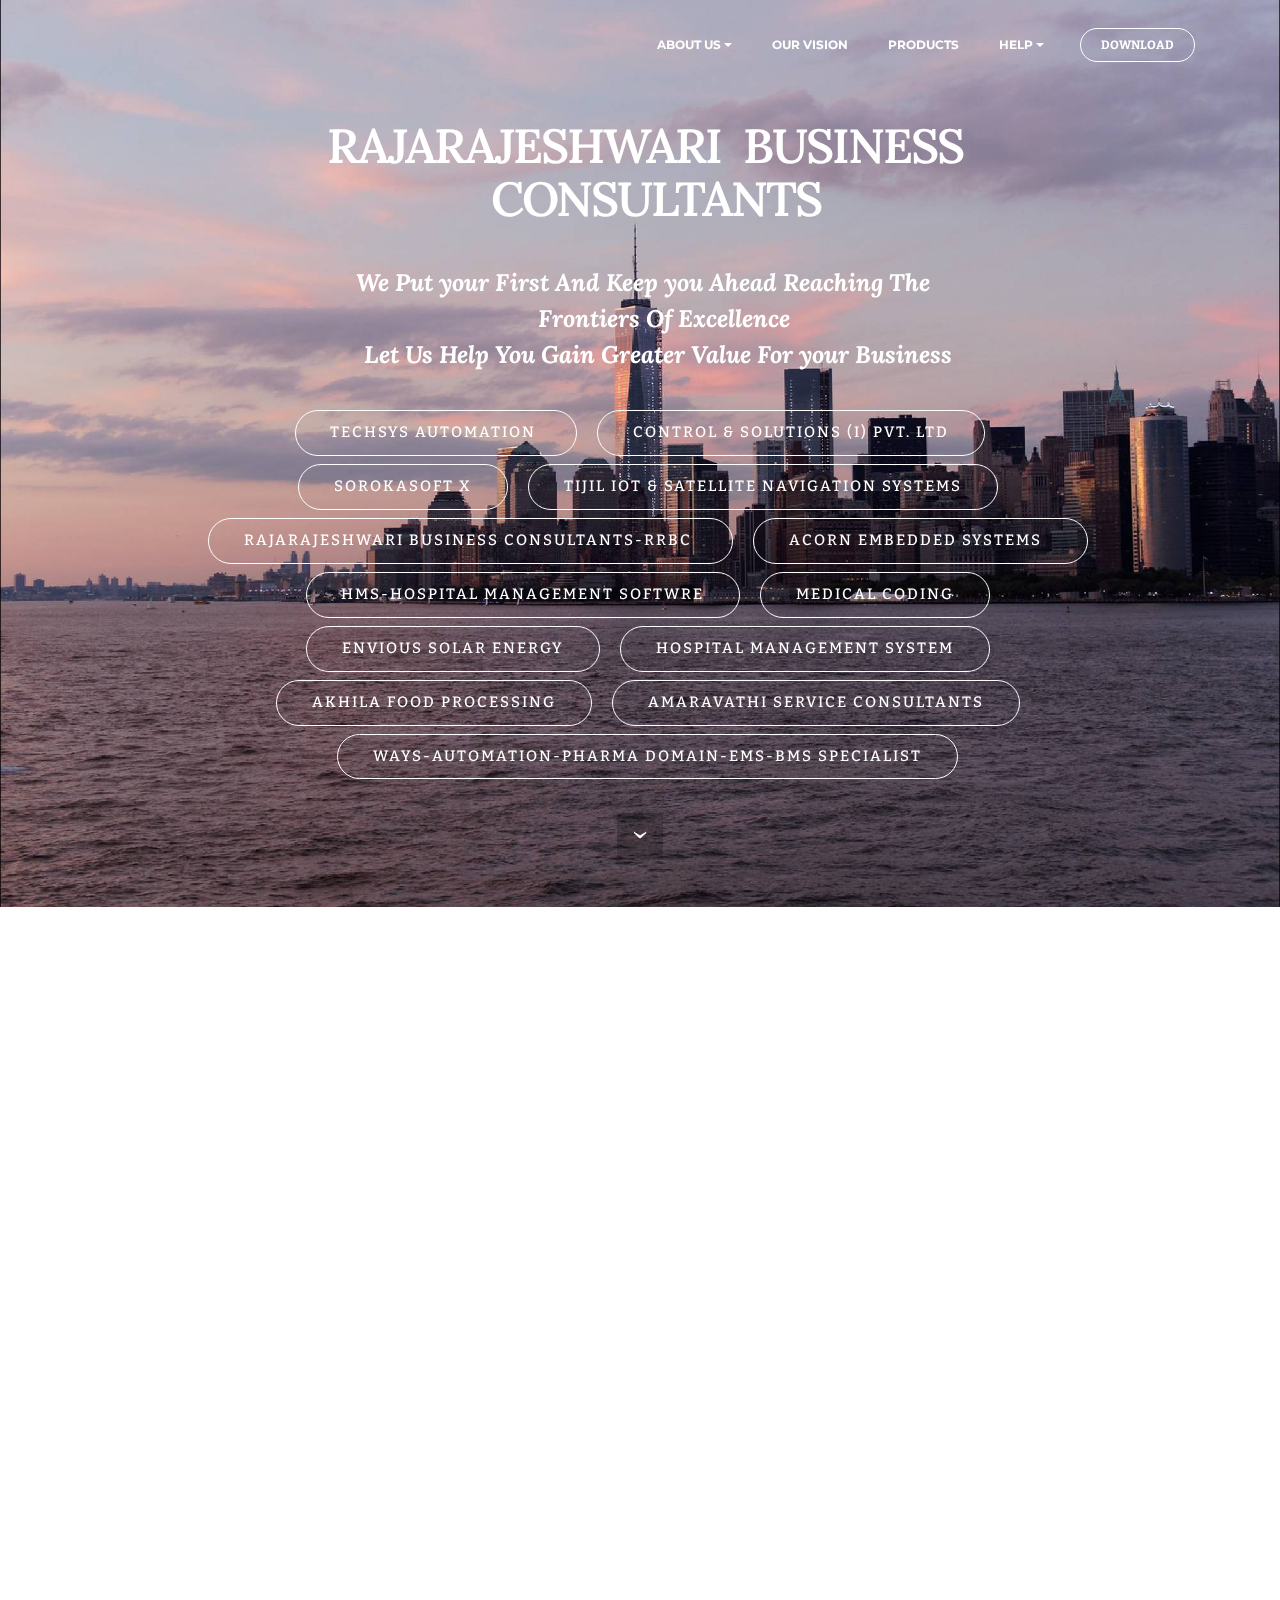
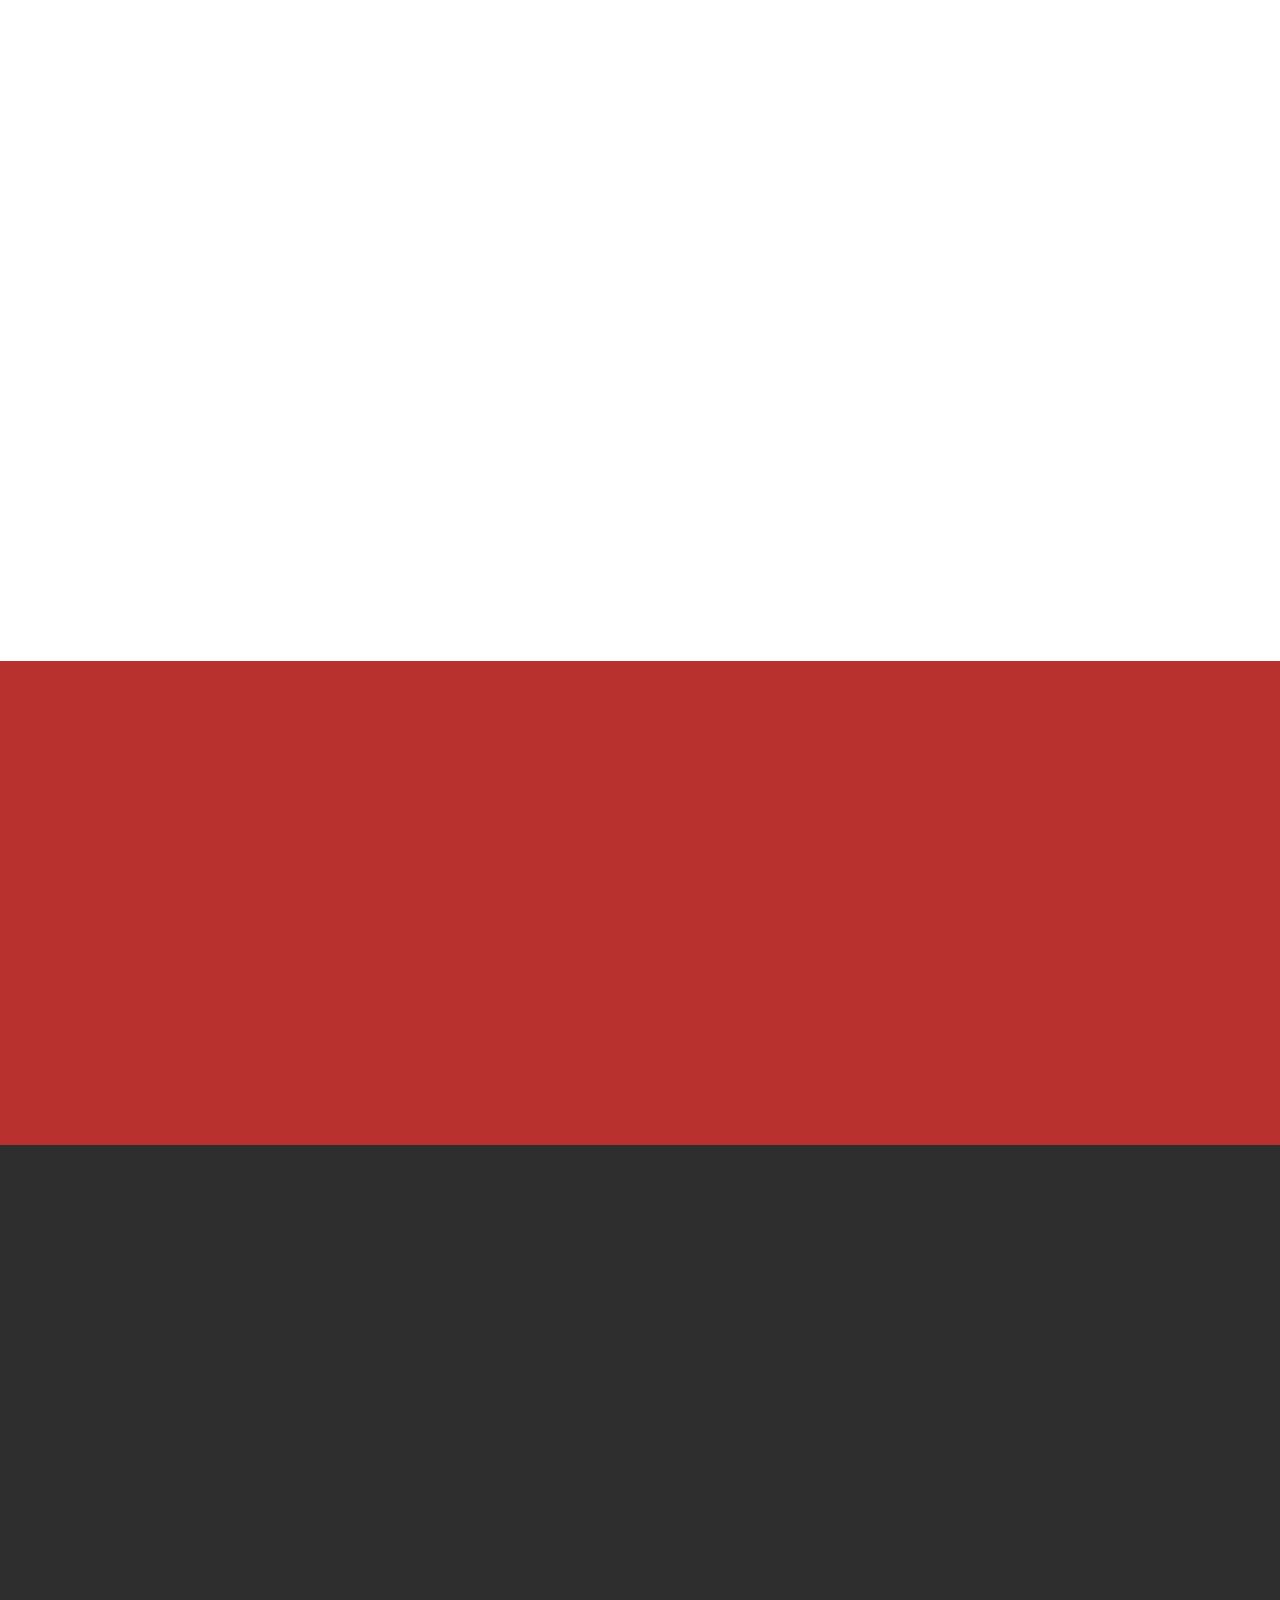
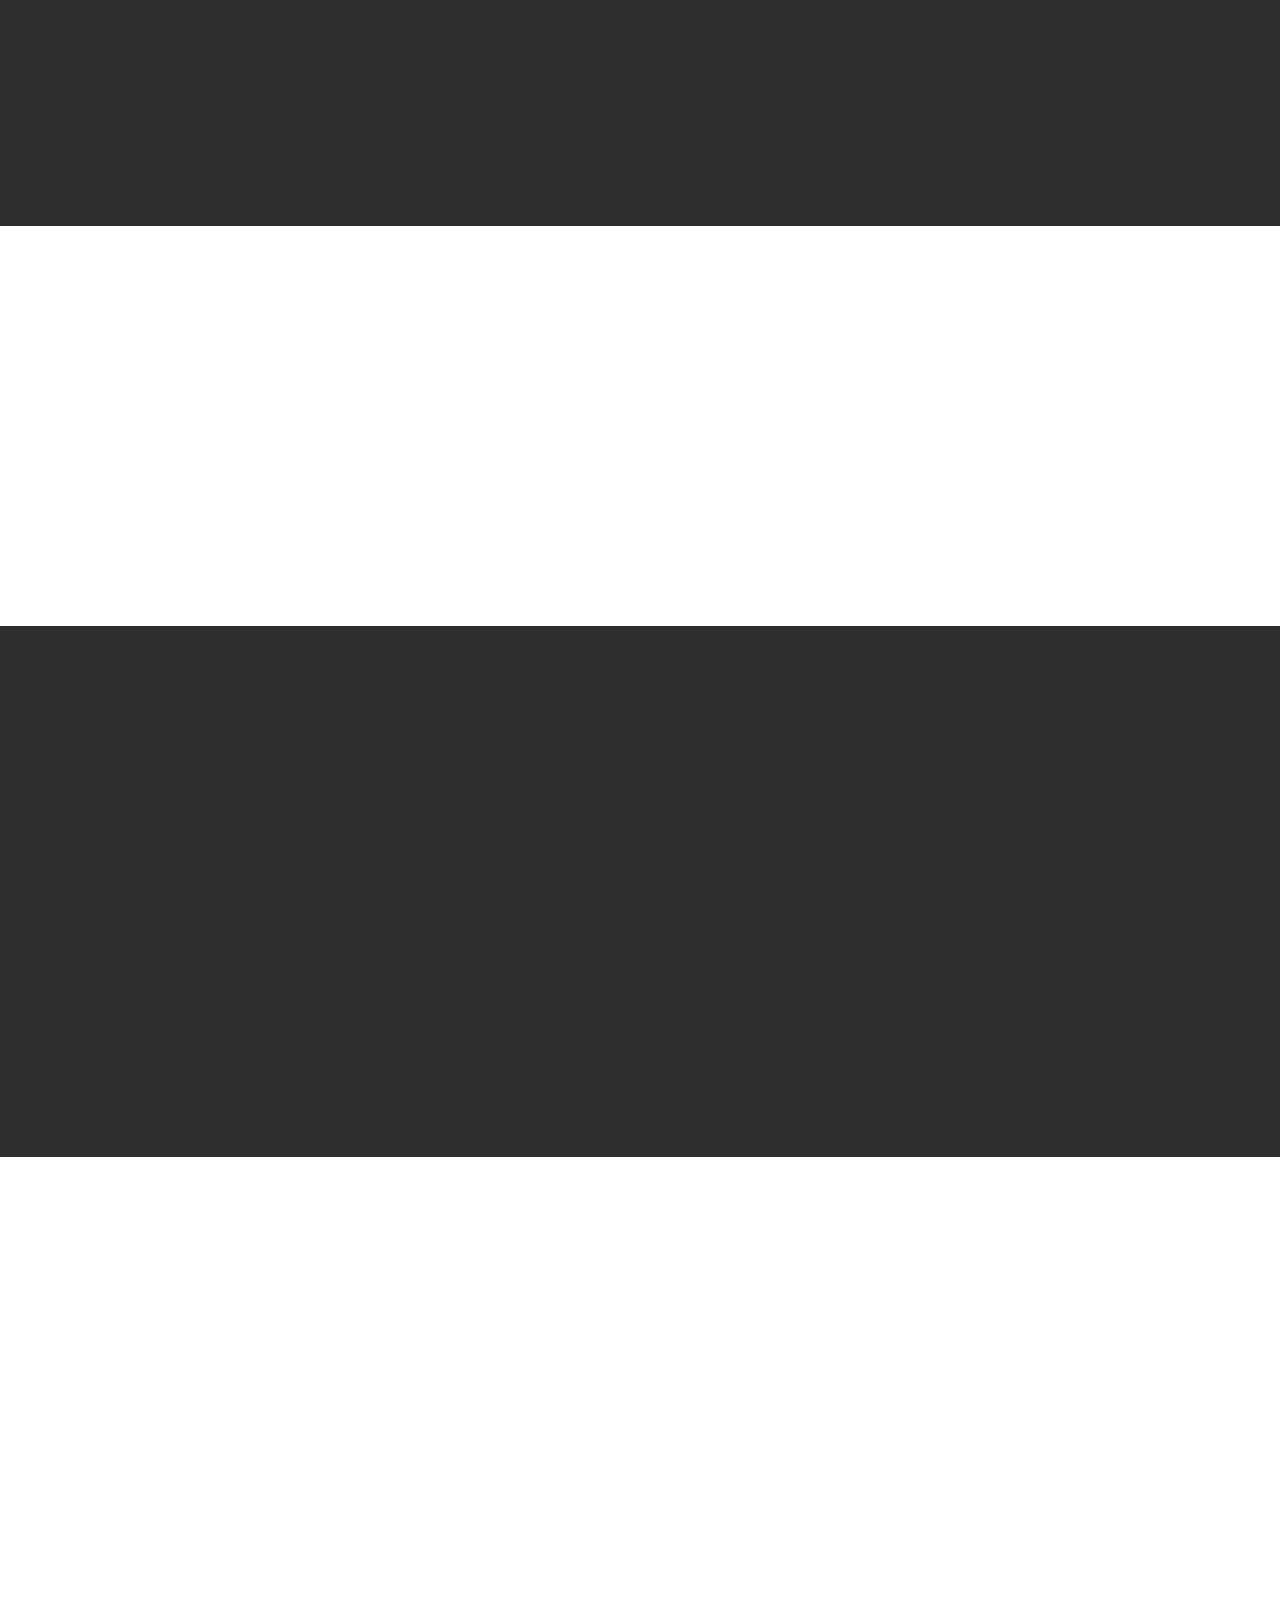
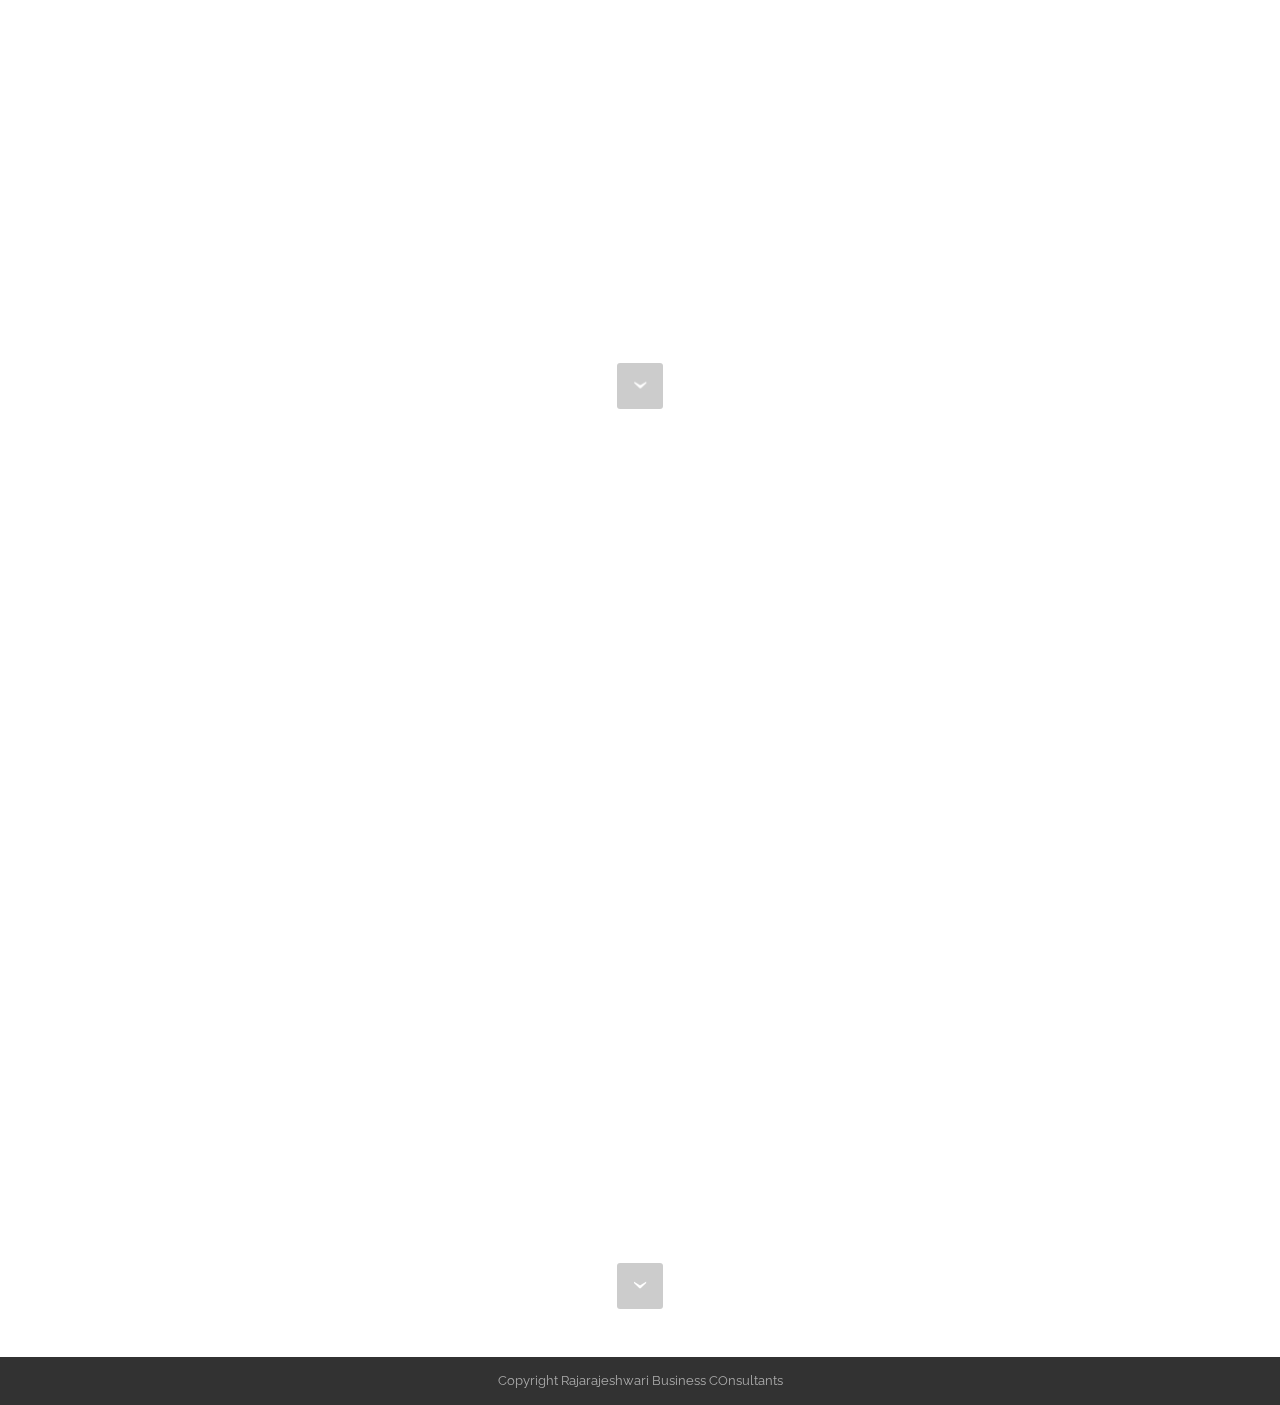
==== commit cf98fd6e: "create github pages" ====
--- a/index.html
+++ b/index.html
@@ -52,7 +52,7 @@
 
 </section>
 
-<section class="engine"><a rel="external" href="https://mobirise.com">Mobirise Website Maker</a></section><section class="mbr-section mbr-section-hero mbr-section-full mbr-parallax-background mbr-section-with-arrow" id="header1-2d" style="background-image: url(assets/images/mbr-1-2000x1498.jpg);">
+<section class="engine"><a rel="external" href="https://mobirise.com">Mobirise</a></section><section class="mbr-section mbr-section-hero mbr-section-full mbr-parallax-background mbr-section-with-arrow" id="header1-2d" style="background-image: url(assets/images/mbr-1-2000x1498.jpg);">
 
     <div class="mbr-overlay" style="opacity: 0; background-color: rgb(71, 85, 119);"></div>
 
@@ -64,7 +64,7 @@
 
                     <h1 class="mbr-section-title display-1">RAJARAJESHWARI &nbsp;BUSINESS&nbsp;<br>CONSULTANTS &nbsp;&nbsp;</h1>
                     <p class="mbr-section-lead lead"><br><span style="font-size: 1.5rem; line-height: 1.5;"><strong>We Put your First And Keep you Ahead Reaching The</strong>&nbsp;</span><br><span style="font-size: 1.5rem; line-height: 1.5;"><strong>Frontiers Of Excellence</strong> &nbsp; &nbsp; &nbsp; &nbsp;</span><span style="font-size: 1.5rem; line-height: 1.5;"><br></span><span style="font-size: 1.5rem; line-height: 1.5;"><strong>&nbsp; &nbsp;Let Us Help You Gain Greater Value For your Business &nbsp; &nbsp; &nbsp; &nbsp;&nbsp;</strong></span><br></p>
-                    <div class="mbr-section-btn">  <a class="btn btn-lg btn-white-outline btn-white" href="http://techsysautomationpltd.com " target="_blank">&nbsp;TECHSYS AUTOMATION</a> <a class="btn btn-lg btn-white-outline btn-white" href="http://csil.co.in/" target="_blank">CONTROL &amp; SOLUTIONS (I) PVT. LTD</a> <a class="btn btn-lg btn-white-outline btn-white" href="http://sorokasoft.com/transformed/" target="_blank">SOROKASOFT X</a>  <a class="btn btn-lg btn-white-outline btn-white" href="https://sites.google.com/view/tisns" target="_blank">TIJIL IOT &amp; SATELLITE NAVIGATION SYSTEMS</a>  <a class="btn btn-lg btn-white-outline btn-white" href="http://rrhrbc.blogspot.in/" target="_blank">&nbsp;RAJARAJESHWARI BUSINESS CONSULTANTS-RRBC</a> <a class="btn btn-lg btn-white-outline btn-white" href="https://acornembeddedsystems.com" target="_blank">&nbsp; ACORN EMBEDDED SYSTEMS</a>  <a class="btn btn-lg btn-white-outline btn-white" href="https://http://tijilhms.xyz/hospital/login1.php" target="_blank">HMS-HOSPITAL MANAGEMENT SOFTWRE</a> <a class="btn btn-lg btn-white-outline btn-white" href="http://www.enviousenergy.com/" target="_blank">MEDICAL CODING</a> <a class="btn btn-lg btn-white-outline btn-white" href="http://www.enviousenergy.com/" target="_blank">ENVIOUS SOLAR ENERGY</a>  <a class="btn btn-lg btn-white-outline btn-white" href="https://sites.google.com/view/akhilamangoprocessing/" target="_blank">AKHILA FOOD PROCESSING</a> <a class="btn btn-lg btn-white-outline btn-white" href="https://prashantg85.github.io/tijil/" target="_blank">AMARAVATHI SERVICE CONSULTANTS</a> <a class="btn btn-lg btn-white-outline btn-white" href="http://www.ways-automation.com/home.html" target="_blank">WAYS-AUTOMATION-PHARMA DOMAIN-EMS-BMS SPECIALIST</a>    </div>
+                    <div class="mbr-section-btn">  <a class="btn btn-lg btn-white-outline btn-white" href="http://techsysautomationpltd.com " target="_blank">&nbsp;TECHSYS AUTOMATION</a> <a class="btn btn-lg btn-white-outline btn-white" href="http://csil.co.in/" target="_blank">CONTROL &amp; SOLUTIONS (I) PVT. LTD</a> <a class="btn btn-lg btn-white-outline btn-white" href="http://sorokasoft.com/transformed/" target="_blank">SOROKASOFT X</a>  <a class="btn btn-lg btn-white-outline btn-white" href="https://sites.google.com/view/tisns" target="_blank">TIJIL IOT &amp; SATELLITE NAVIGATION SYSTEMS</a>  <a class="btn btn-lg btn-white-outline btn-white" href="http://rrhrbc.blogspot.in/" target="_blank">&nbsp;RAJARAJESHWARI BUSINESS CONSULTANTS-RRBC</a> <a class="btn btn-lg btn-white-outline btn-white" href="https://acornembeddedsystems.com" target="_blank">&nbsp; ACORN EMBEDDED SYSTEMS</a>  <a class="btn btn-lg btn-white-outline btn-white" href="http://tijilhms.xyz/myhospital/" target="_blank">HMS-HOSPITAL MANAGEMENT SOFTWRE</a> <a class="btn btn-lg btn-white-outline btn-white" href="https://prashantg85.github.io/medicalcoding/" target="_blank">MEDICAL CODING</a> <a class="btn btn-lg btn-white-outline btn-white" href="http://www.enviousenergy.com/" target="_blank">ENVIOUS SOLAR ENERGY</a> <a class="btn btn-lg btn-white-outline btn-white" href="http://tijilhms.xyz/mediplus/" target="_blank">HOSPITAL MANAGEMENT SYSTEM</a>  <a class="btn btn-lg btn-white-outline btn-white" href="https://sites.google.com/view/akhilamangoprocessing/" target="_blank">AKHILA FOOD PROCESSING</a> <a class="btn btn-lg btn-white-outline btn-white" href="https://prashantg85.github.io/tijil/" target="_blank">AMARAVATHI SERVICE CONSULTANTS</a> <a class="btn btn-lg btn-white-outline btn-white" href="http://www.ways-automation.com/home.html" target="_blank">WAYS-AUTOMATION-PHARMA DOMAIN-EMS-BMS SPECIALIST</a>    </div>
                 </div>
             </div>
         </div>
@@ -161,7 +161,7 @@
 
                     <form action="https://mobirise.com/" method="post" data-form-title="CONTACT FORM">
 
-                        <input type="hidden" value="ccxPzcY4QTXLHZvX4FVwvQZf5ZcjS67+m4nCDp+9mFg3VTmuFiokuPk67rUKM7DVHRLbD8Gu0oH/jXNX5gLb4Ug+zvet8FDByHf9qtkGEjVn+5qNBiGhL3qvdDX1oqZI" data-form-email="true">
+                        <input type="hidden" value="aYp4QloKMJf7xIsa71Q59NTDPrkNrDFcE17bPbs9w3wt4zRpCuRdDWYBalXkN5chVp2N8iJIHunjnWiHCeGkjIRaeN5d6HoPRjvZOrqbvkgcfHxozRfuwHOMVF2fTOj2" data-form-email="true">
 
                         <div class="row row-sm-offset">
 
@@ -246,7 +246,7 @@
 
                 <form action="https://mobirise.com/" method="post" data-form-title="MESSAGE">
 
-                    <input type="hidden" value="sgO2j2Z7664c5RTPt4kzcnAI3kkoN3/JCKJImNJtTAspW2rfU2PskwqnOy+a/I+fMGwP+gmJhD+oAlWbN0TGYkqIHYzcY2xAJn05lOmeSCteJbpzK4nddHHiUw77cDrf" data-form-email="true">
+                    <input type="hidden" value="PquS7yZaehFPt/3VFPxPVFgzQzl080pIdalkoVtuH9lL8JZ3mtmMo2xZUQpy4naeyTNsL/nOGu6z3jiA5eRx4N/MUQMGyBtMdCD3PVpz+Bl8mwsBTglUV/Buw8IJ6bOJ" data-form-email="true">
 
                     
 
@@ -329,7 +329,7 @@
                 <div class="col-xs-12 col-lg-10 col-lg-offset-1" data-form-type="formoid">
                     <div data-form-alert="true"><div hidden="" data-form-alert-success="true">Thanks for filling out form!</div></div>
                     <form class="mbr-form" action="https://mobirise.com/" method="post" data-form-title="SUBSCRIBE FORM">
-                        <input type="hidden" value="3Yg0YlsFS4WVXpbmDmmGBT4IT/qxeW+hf37HpszF3FaIhQ9/MjK33Q64OY1bYP3fjBB8GKY25V4tDCoXo62AAKZoT8nVxNQPno0KCjrip5T+yXxwJGqz0VTEj75ta5jO" data-form-email="true">
+                        <input type="hidden" value="zPNosMzRce3dIdXcrwsi3XofSVbhaPBTahOJ6hZ9srZFHrBdKhnvgPCRb+DU9hrWaVazlAwyLLj0SdJzJsTwAqn/v8ZoMZjguGqMhSSYy+1yFFjuYnIivQxGtb8OjFYA" data-form-email="true">
                         <div class="mbr-subscribe mbr-subscribe-dark input-group">
                             <input type="email" class="form-control" name="email" required="" data-form-field="Email" placeholder="Enter Your Email Address..." id="form2-l-email">
                             <span class="input-group-btn"><button type="submit" class="btn btn-primary">SUBSCRIBE</button></span>
